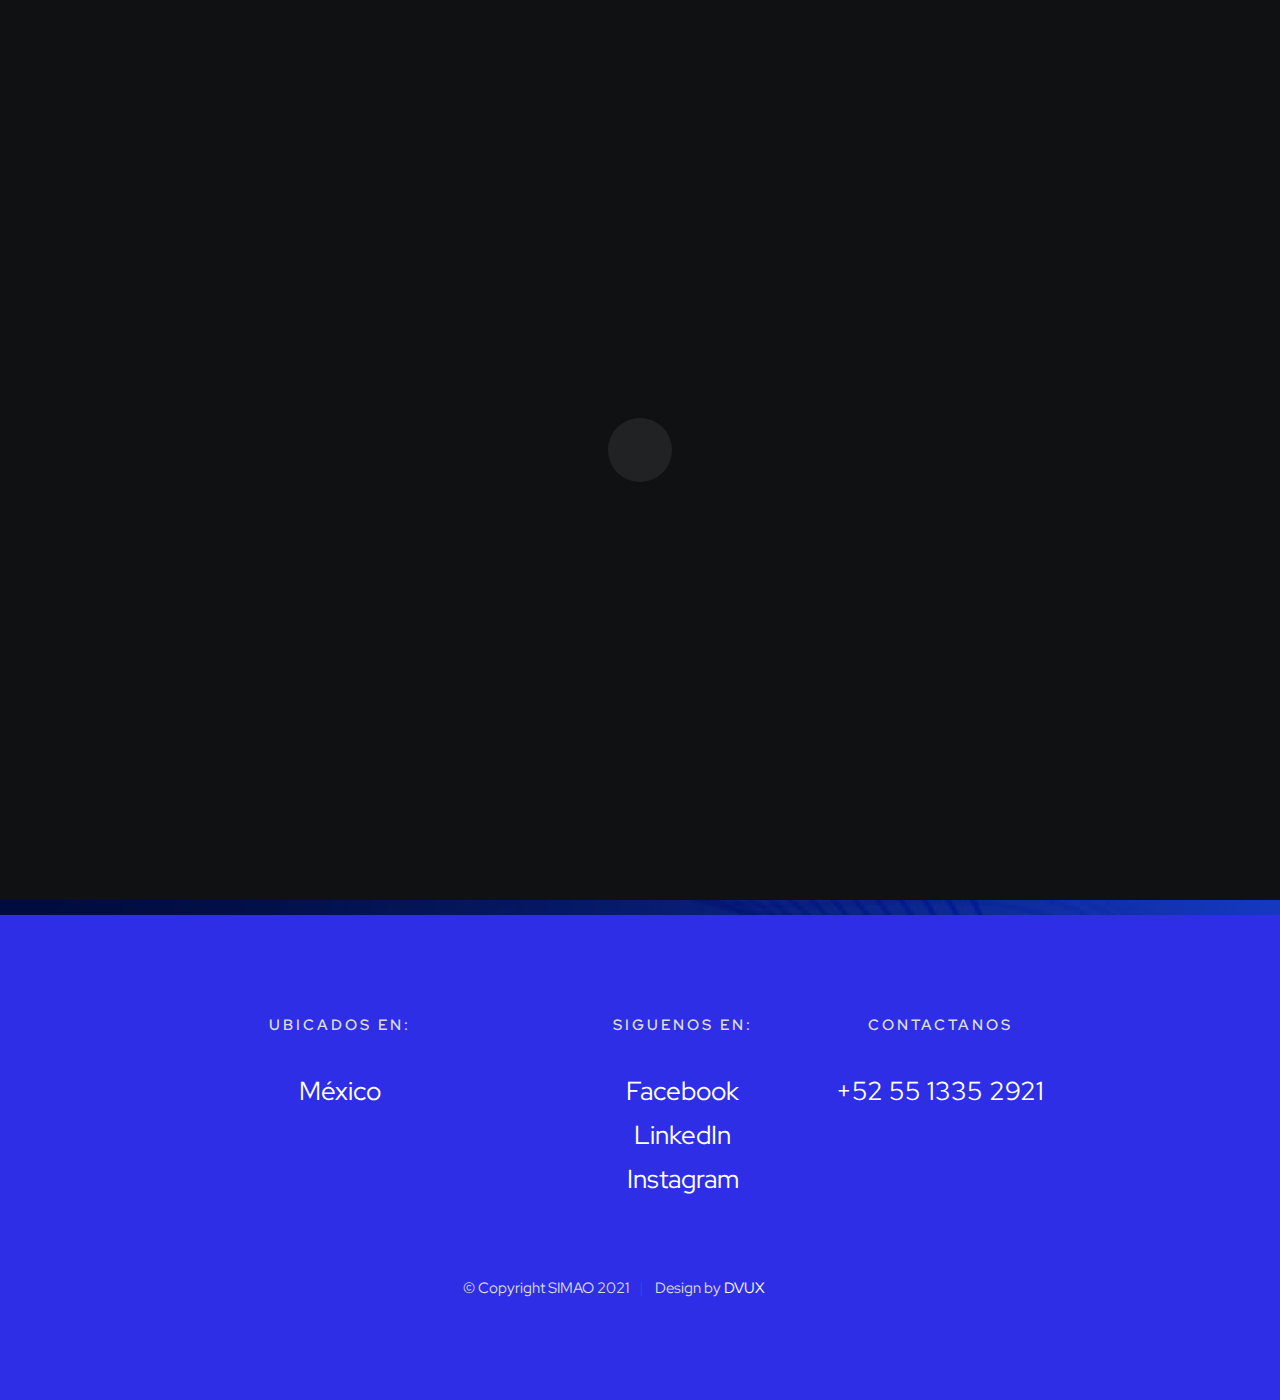
==== demo.html @ f256d7d5 "demo" ====
<!DOCTYPE html>
<html lang="en" class="no-js">
<head>
    <!--- basic page needs ================================================== -->
    <meta charset="utf-8">
    <meta name="viewport" content="width=device-width, initial-scale=1">
    <title>SIMAO</title>
    <script>
        document.documentElement.classList.remove('no-js');
        document.documentElement.classList.add('js');
    </script>

    <!-- CSS ================================================== -->
    <link rel="stylesheet" href="css/vendor.css">
    <link rel="stylesheet" href="css/styles.css">
    <link rel="stylesheet" href="css/demo.css">
    <link rel="stylesheet" href="https://cdn.jsdelivr.net/npm/bootstrap-icons@1.11.3/font/bootstrap-icons.min.css">

    <!-- favicons ================================================== -->
    <link rel="apple-touch-icon" sizes="180x180" href="./images/simaoimages/favicon-32x32.png.png">
    <link rel="icon" type="image/png" sizes="32x32" href="./images/simaoimages/favicon-32x32.png.png">
    <link rel="icon" type="image/png" sizes="16x16" href="./images/simaoimages/favicon-16x16.png.png">
</head>

<body id="top">
    <!-- preloader ================================================== -->
    <div id="preloader">
        <div id="loader"></div>
    </div>

    <!-- page wrap ================================================== -->
    <div class="s-pagewrap">
        <!-- # site header ================================================== -->
        <header class="s-header">

            <div class="s-header__block">
                <div class="s-header__logo">
                    <a class="logo" href="index.html">
                        <img src="images/simaoimages/logo.png" alt="Homepage">
                    </a>
                </div>

                <a class="s-header__menu-toggle" href="#0"><span>Menu</span></a>
            </div> <!-- end s-header__block -->

            <div class="row s-header__nav-wrap">
                <nav class="s-header__nav">
                    <ul>
                        <li><a href="index.html" >Inicio</a></li>
                        <li><a href="/productos.html" >Productos</a></li>
                        <li><a href="sector.html">Sectores</a></li>
                    </ul>
                </nav>

                <ul class="s-header__social">
                    <li>
                        <a href="demo.html" class="btn fifth">Agendar Demo</a>
                    </li>
                </ul>
            </div> <!-- end s-header__nav-wrap -->

        </header>

        <!-- # Form Demo ================================================== -->
        <section class="demosimao">
            <div class="container mp-top2">
                <div class="card ">
                    <section class="demosimao">
                        <form action="/submit" method="post">
                            <h2>Agenda tu cita</h2>
                    
                            <label for="nombre">Nombre:</label>
                            <input type="text" id="nombre" name="nombre" required>

                            <label for="nombre">Apellido:</label>
                            <input type="text" id="Apellido" name="apellido" required>
                    
                            <label for="email">Correo Electrónico:</label>
                            <input type="email" id="email" name="email" required>
                    
                            <label for="telefono">Número de Contacto:</label>
                            <input type="tel" id="telefono" name="telefono" required>
                        </form>
                        <div class="cont">
                            <button type="submit" class="btn fifth1">Enviar</button>
                                                  </div>
                    </section>
                </div>
            
                <div class="other-section">
                    <h2>Agenda tu demo</h2>
                    <button class="btn fifth1" onclick="enviarWhatsapp()">Agendar Demo</button>  
                    <p>Conecta con nosotros.</p>
                    <img class="img-form" src="./images/simaoimages/AppSimao.jpg" alt="" srcset="">
                    
            </div>
        </section>

        <section id="contact" class="s-footer target-section">

            <footer class="s-footer">
        
                <div class="row s-footer__top">
                    <div class="column lg-5 md-8 stack-on-700 s-footer__block contact-address">
                        <h4 class="h6">Ubicados en:</h4>
        
                        <p>
                          México
                        </p>
                    </div>
        
                    <div class="column lg-3 md-4 stack-on-700 s-footer__block contact-social">
                        <h4 class="h6">Siguenos en:</h4>
        
                        <ul class="contact-list">
                            <li><a href="https://www.facebook.com/simao.mantenimiento">Facebook</a></li>
                            <li><a href="https://www.linkedin.com/company/100428855">LinkedIn</a></li>
                            <li><a href="https://www.instagram.com/simao.mantenimientos/">Instagram</a></li>
                        </ul>
                    </div>
        
                    <div class="column lg-3 md-12 s-footer__block contact-number">
                        <h4 class="h6">Contactanos</h4>
        
                        <ul class="contact-list">
                            <li><a href="tel:52 55 1335 2921">+52 55 1335 2921</a></li>
                        </ul>
                    </div>
                </div> <!-- end s-footer__top -->
        
                <div class="row s-footer__bottom">
                    <div class="column ss-copyright">
                        <span>© Copyright SIMAO 2021</span>
                        <span>Design by <a href="https://www.dvux.lat/">DVUX</a></span>
                    </div>
        
                </div> <!-- end s-footer__top -->
        
            </footer>
        
            </section> <!-- end s-contact -->

        <!-- ... (Contenido actual de la página) ... -->

    </div> <!-- end -s-pagewrap -->

     <!-- Java Script
     ================================================== -->
     <script src="js/plugins.js"></script>
     <script src="js/main.js"></script>
     <script>
        function enviarFormulario() {
            // Lógica para enviar el formulario (puedes adaptar según tus necesidades)
            alert('Formulario enviado');
        }

        function enviarWhatsapp() {
            // Número de teléfono de destino (puedes cambiarlo según tus necesidades)
            var numeroTelefono = '+51 950722829';

            // Construye la URL de la API de WhatsApp con el número y un mensaje opcional
            var url = 'https://api.whatsapp.com/send?phone=' + encodeURIComponent(numeroTelefono) + '&text=' + encodeURIComponent('Hola, estoy interesado en agendar una demo.');

            // Redirige a la URL de la API de WhatsApp
            window.location.href = url;
        }
    </script>

</body>
</html>
---- css/vendor.css ----
/* ===================================================================
 * Tyndale Third-party Stylesheets
 * Template Ver. 1.0.0
 * 06-17-2021
 * -------------------------------------------------------------------
 *
 * TOC:
 * # PrismJS
 * # Swiper 
 * # PhotoSwipe Main CSS
 * # PhotoSwipe Skin
 * # Basiclightbox
 *
 * ------------------------------------------------------------------- */

/* ===================================================================
 * # PrismJS 1.20.0
 *   https://prismjs.com/download.html#themes=prism-tomorrow&languages=markup+css+clike+javascript+markup-templating+php
 *   
 *   prism.js tomorrow night eighties for JavaScript, CoffeeScript, CSS and HTML
 *   Based on https://github.com/chriskempson/tomorrow-theme
 *   @author Rose Pritchard
 * ------------------------------------------------------------------- */
code[class*="language-"],
pre[class*="language-"] {
    color: #ccc;
    background: none;
    font-family: var(--font-mono);
    font-size: calc(var(--text-size) * 0.9444);
    text-align: left;
    white-space: pre;
    word-spacing: normal;
    word-break: normal;
    word-wrap: normal;
    line-height: var(--vspace-1);
    -moz-tab-size: 4;
    -o-tab-size: 4;
    tab-size: 4;
    -webkit-hyphens: none;
    -moz-hyphens: none;
    -ms-hyphens: none;
    hyphens: none;
}

/* Code blocks */
pre[class*="language-"] {
    padding: var(--vspace-0_5) 0 var(--vspace-1);
    margin: 0;
    overflow: auto;
}

:not(pre)>code[class*="language-"],
pre[class*="language-"] {
    background: #2d2d2d;
}

/* Inline code */
:not(pre)>code[class*="language-"] {
    padding: .1em;
    white-space: normal;
}

.token.comment,
.token.block-comment,
.token.prolog,
.token.doctype,
.token.cdata {
    color: #999;
}

.token.punctuation {
    color: #ccc;
}

.token.tag,
.token.attr-name,
.token.namespace,
.token.deleted {
    color: #e2777a;
}

.token.function-name {
    color: #6196cc;
}

.token.boolean,
.token.number,
.token.function {
    color: #f08d49;
}

.token.property,
.token.class-name,
.token.constant,
.token.symbol {
    color: #f8c555;
}

.token.selector,
.token.important,
.token.atrule,
.token.keyword,
.token.builtin {
    color: #cc99cd;
}

.token.string,
.token.char,
.token.attr-value,
.token.regex,
.token.variable {
    color: #7ec699;
}

.token.operator,
.token.entity,
.token.url {
    color: #67cdcc;
}

.token.important,
.token.bold {
    font-weight: bold;
}

.token.italic {
    font-style: italic;
}

.token.entity {
    cursor: help;
}

.token.inserted {
    color: green;
}


/* ===================================================================
 * # Swiper 6.4.5
 *   Most modern mobile touch slider and framework with hardware accelerated transitions
 *   https://swiperjs.com
 *
 *   Copyright 2014-2020 Vladimir Kharlampidi
 *
 *   Released under the MIT License
 *
 *   Released on: December 18, 2020
 * ------------------------------------------------------------------- */
@font-face {
    font-family: "swiper-icons";
    src: url("data:application/font-woff;charset=utf-8;base64, [base64]//wADZ2x5ZgAAAywAAADMAAAD2MHtryVoZWFkAAABbAAAADAAAAA2E2+eoWhoZWEAAAGcAAAAHwAAACQC9gDzaG10eAAAAigAAAAZAAAArgJkABFsb2NhAAAC0AAAAFoAAABaFQAUGG1heHAAAAG8AAAAHwAAACAAcABAbmFtZQAAA/gAAAE5AAACXvFdBwlwb3N0AAAFNAAAAGIAAACE5s74hXjaY2BkYGAAYpf5Hu/j+W2+MnAzMYDAzaX6QjD6/4//Bxj5GA8AuRwMYGkAPywL13jaY2BkYGA88P8Agx4j+/8fQDYfA1AEBWgDAIB2BOoAeNpjYGRgYNBh4GdgYgABEMnIABJzYNADCQAACWgAsQB42mNgYfzCOIGBlYGB0YcxjYGBwR1Kf2WQZGhhYGBiYGVmgAFGBiQQkOaawtDAoMBQxXjg/wEGPcYDDA4wNUA2CCgwsAAAO4EL6gAAeNpj2M0gyAACqxgGNWBkZ2D4/wMA+xkDdgAAAHjaY2BgYGaAYBkGRgYQiAHyGMF8FgYHIM3DwMHABGQrMOgyWDLEM1T9/w8UBfEMgLzE////P/5//f/V/xv+r4eaAAeMbAxwIUYmIMHEgKYAYjUcsDAwsLKxc3BycfPw8jEQA/[base64]/uznmfPFBNODM2K7MTQ45YEAZqGP81AmGGcF3iPqOop0r1SPTaTbVkfUe4HXj97wYE+yNwWYxwWu4v1ugWHgo3S1XdZEVqWM7ET0cfnLGxWfkgR42o2PvWrDMBSFj/IHLaF0zKjRgdiVMwScNRAoWUoH78Y2icB/yIY09An6AH2Bdu/UB+yxopYshQiEvnvu0dURgDt8QeC8PDw7Fpji3fEA4z/PEJ6YOB5hKh4dj3EvXhxPqH/SKUY3rJ7srZ4FZnh1PMAtPhwP6fl2PMJMPDgeQ4rY8YT6Gzao0eAEA409DuggmTnFnOcSCiEiLMgxCiTI6Cq5DZUd3Qmp10vO0LaLTd2cjN4fOumlc7lUYbSQcZFkutRG7g6JKZKy0RmdLY680CDnEJ+UMkpFFe1RN7nxdVpXrC4aTtnaurOnYercZg2YVmLN/d/gczfEimrE/fs/bOuq29Zmn8tloORaXgZgGa78yO9/cnXm2BpaGvq25Dv9S4E9+5SIc9PqupJKhYFSSl47+Qcr1mYNAAAAeNptw0cKwkAAAMDZJA8Q7OUJvkLsPfZ6zFVERPy8qHh2YER+3i/BP83vIBLLySsoKimrqKqpa2hp6+jq6RsYGhmbmJqZSy0sraxtbO3sHRydnEMU4uR6yx7JJXveP7WrDycAAAAAAAH//wACeNpjYGRgYOABYhkgZgJCZgZNBkYGLQZtIJsFLMYAAAw3ALgAeNolizEKgDAQBCchRbC2sFER0YD6qVQiBCv/H9ezGI6Z5XBAw8CBK/m5iQQVauVbXLnOrMZv2oLdKFa8Pjuru2hJzGabmOSLzNMzvutpB3N42mNgZGBg4GKQYzBhYMxJLMlj4GBgAYow/P/PAJJhLM6sSoWKfWCAAwDAjgbRAAB42mNgYGBkAIIbCZo5IPrmUn0hGA0AO8EFTQAA") format("woff");
    font-weight: 400;
    font-style: normal;
}

:root {
    --swiper-theme-color: #007aff;
}

.swiper-container {
    margin-left: auto;
    margin-right: auto;
    position: center;
    overflow: hidden;
    list-style: none;
    padding: 0;
    /* Fix of Webkit flickering */
    z-index: 1;
}

.swiper-container1 {
    margin-left: auto;
    margin-right: auto;
    position: center;
    list-style: none;
    padding: 0;
    /* Fix of Webkit flickering */
    z-index: 1;
}

.swiper-container-vertical>.swiper-wrapper {
    flex-direction: column;
}

.swiper-wrapper {
    position: relative;
    width: 100%;
    height: 100%;
    z-index: 1;
    display: flex;
    transition-property: transform;
    box-sizing: content-box;
}

.swiper-container-android .swiper-slide,
.swiper-wrapper {
    transform: translate3d(0px, 0, 0);
}

.swiper-container-multirow>.swiper-wrapper {
    flex-wrap: wrap;
}

.swiper-container-multirow-column>.swiper-wrapper {
    flex-wrap: wrap;
    flex-direction: column;
}

.swiper-container-free-mode>.swiper-wrapper {
    transition-timing-function: ease-out;
    margin: 0 auto;
}

.swiper-slide {
    flex-shrink: 0;
    width: 100%;
    height: 100%;
    position: relative;
    transition-property: transform;
}

.swiper-slide-invisible-blank {
    visibility: hidden;
}

/* Auto Height */
.swiper-container-autoheight,
.swiper-container-autoheight .swiper-slide {
    height: auto;
}

.swiper-container-autoheight .swiper-wrapper {
    align-items: flex-start;
    transition-property: transform, height;
}

/* 3D Effects */
.swiper-container-3d {
    perspective: 1200px;
}

.swiper-container-3d .swiper-wrapper,
.swiper-container-3d .swiper-slide,
.swiper-container-3d .swiper-slide-shadow-left,
.swiper-container-3d .swiper-slide-shadow-right,
.swiper-container-3d .swiper-slide-shadow-top,
.swiper-container-3d .swiper-slide-shadow-bottom,
.swiper-container-3d .swiper-cube-shadow {
    transform-style: preserve-3d;
}

.swiper-container-3d .swiper-slide-shadow-left,
.swiper-container-3d .swiper-slide-shadow-right,
.swiper-container-3d .swiper-slide-shadow-top,
.swiper-container-3d .swiper-slide-shadow-bottom {
    position: absolute;
    left: 0;
    top: 0;
    width: 100%;
    height: 100%;
    pointer-events: none;
    z-index: 10;
}

.swiper-container-3d .swiper-slide-shadow-left {
    background-image: linear-gradient(to left, rgba(0, 0, 0, 0.5), rgba(0, 0, 0, 0));
}

.swiper-container-3d .swiper-slide-shadow-right {
    background-image: linear-gradient(to right, rgba(0, 0, 0, 0.5), rgba(0, 0, 0, 0));
}

.swiper-container-3d .swiper-slide-shadow-top {
    background-image: linear-gradient(to top, rgba(0, 0, 0, 0.5), rgba(0, 0, 0, 0));
}

.swiper-container-3d .swiper-slide-shadow-bottom {
    background-image: linear-gradient(to bottom, rgba(0, 0, 0, 0.5), rgba(0, 0, 0, 0));
}

/* CSS Mode */
.swiper-container-css-mode>.swiper-wrapper {
    overflow: auto;
    scrollbar-width: none;
    /* For Firefox */
    -ms-overflow-style: none;
    /* For Internet Explorer and Edge */
}

.swiper-container-css-mode>.swiper-wrapper::-webkit-scrollbar {
    display: none;
}

.swiper-container-css-mode>.swiper-wrapper>.swiper-slide {
    scroll-snap-align: start start;
}

.swiper-container-horizontal.swiper-container-css-mode>.swiper-wrapper {
    scroll-snap-type: x mandatory;
}

.swiper-container-vertical.swiper-container-css-mode>.swiper-wrapper {
    scroll-snap-type: y mandatory;
}

:root {
    --swiper-navigation-size: 44px;
    /*
    --swiper-navigation-color : var(--swiper-theme-color);
    */
}

.swiper-button-prev,
.swiper-button-next {
    position: absolute;
    top: 50%;
    width: calc(var(--swiper-navigation-size) / 44 * 27);
    height: var(--swiper-navigation-size);
    margin-top: calc(-1 * var(--swiper-navigation-size) / 2);
    z-index: 10;
    cursor: pointer;
    display: flex;
    align-items: center;
    justify-content: center;
    color: var(--swiper-navigation-color, var(--swiper-theme-color));
}

.swiper-button-prev.swiper-button-disabled,
.swiper-button-next.swiper-button-disabled {
    opacity: 0.35;
    cursor: auto;
    pointer-events: none;
}

.swiper-button-prev:after,
.swiper-button-next:after {
    font-family: swiper-icons;
    font-size: var(--swiper-navigation-size);
    text-transform: none !important;
    letter-spacing: 0;
    text-transform: none;
    font-variant: initial;
    line-height: 1;
}

.swiper-button-prev,
.swiper-container-rtl .swiper-button-next {
    left: 10px;
    right: auto;
}

.swiper-button-prev:after,
.swiper-container-rtl .swiper-button-next:after {
    content: "prev";
}

.swiper-button-next,
.swiper-container-rtl .swiper-button-prev {
    right: 10px;
    left: auto;
}

.swiper-button-next:after,
.swiper-container-rtl .swiper-button-prev:after {
    content: "next";
}

.swiper-button-prev.swiper-button-white,
.swiper-button-next.swiper-button-white {
    --swiper-navigation-color: #ffffff;
}

.swiper-button-prev.swiper-button-black,
.swiper-button-next.swiper-button-black {
    --swiper-navigation-color: #000000;
}

.swiper-button-lock {
    display: none;
}

:root {
    /*
    --swiper-pagination-color: var(--swiper-theme-color);
    */
}

.swiper-pagination {
    position: absolute;
    text-align: center;
    transition: 300ms opacity;
    transform: translate3d(0, 0, 0);
    z-index: 10;
}

.swiper-pagination.swiper-pagination-hidden {
    opacity: 0;
}

/* Common Styles */
.swiper-pagination-fraction,
.swiper-pagination-custom,
.swiper-container-horizontal>.swiper-pagination-bullets {
    bottom: 10px;
    left: 0;
    width: 100%;
}

/* Bullets */
.swiper-pagination-bullets-dynamic {
    overflow: hidden;
    font-size: 0;
}

.swiper-pagination-bullets-dynamic .swiper-pagination-bullet {
    transform: scale(0.33);
    position: relative;
}

.swiper-pagination-bullets-dynamic .swiper-pagination-bullet-active {
    transform: scale(1);
}

.swiper-pagination-bullets-dynamic .swiper-pagination-bullet-active-main {
    transform: scale(1);
}

.swiper-pagination-bullets-dynamic .swiper-pagination-bullet-active-prev {
    transform: scale(0.66);
}

.swiper-pagination-bullets-dynamic .swiper-pagination-bullet-active-prev-prev {
    transform: scale(0.33);
}

.swiper-pagination-bullets-dynamic .swiper-pagination-bullet-active-next {
    transform: scale(0.66);
}

.swiper-pagination-bullets-dynamic .swiper-pagination-bullet-active-next-next {
    transform: scale(0.33);
}

.swiper-pagination-bullet {
    width: 8px;
    height: 8px;
    display: inline-block;
    border-radius: 100%;
    background: #000;
    opacity: 0.2;
}

button.swiper-pagination-bullet {
    border: none;
    margin: 0;
    padding: 0;
    box-shadow: none;
    -webkit-appearance: none;
    -moz-appearance: none;
    appearance: none;
}

.swiper-pagination-clickable .swiper-pagination-bullet {
    cursor: pointer;
}

.swiper-pagination-bullet-active {
    opacity: 1;
    background: var(--swiper-pagination-color, var(--swiper-theme-color));
}

.swiper-container-vertical>.swiper-pagination-bullets {
    right: 10px;
    top: 50%;
    transform: translate3d(0px, -50%, 0);
}

.swiper-container-vertical>.swiper-pagination-bullets .swiper-pagination-bullet {
    margin: 6px 0;
    display: block;
}

.swiper-container-vertical>.swiper-pagination-bullets.swiper-pagination-bullets-dynamic {
    top: 50%;
    transform: translateY(-50%);
    width: 8px;
}

.swiper-container-vertical>.swiper-pagination-bullets.swiper-pagination-bullets-dynamic .swiper-pagination-bullet {
    display: inline-block;
    transition: 200ms transform, 200ms top;
}

.swiper-container-horizontal>.swiper-pagination-bullets .swiper-pagination-bullet {
    margin: 0 4px;
}

.swiper-container-horizontal>.swiper-pagination-bullets.swiper-pagination-bullets-dynamic {
    left: 50%;
    transform: translateX(-50%);
    white-space: nowrap;
}

.swiper-container-horizontal>.swiper-pagination-bullets.swiper-pagination-bullets-dynamic .swiper-pagination-bullet {
    transition: 200ms transform, 200ms left;
}

.swiper-container-horizontal.swiper-container-rtl>.swiper-pagination-bullets-dynamic .swiper-pagination-bullet {
    transition: 200ms transform, 200ms right;
}

/* Progress */
.swiper-pagination-progressbar {
    background: rgba(0, 0, 0, 0.25);
    position: absolute;
}

.swiper-pagination-progressbar .swiper-pagination-progressbar-fill {
    background: var(--swiper-pagination-color, var(--swiper-theme-color));
    position: absolute;
    left: 0;
    top: 0;
    width: 100%;
    height: 100%;
    transform: scale(0);
    transform-origin: left top;
}

.swiper-container-rtl .swiper-pagination-progressbar .swiper-pagination-progressbar-fill {
    transform-origin: right top;
}

.swiper-container-horizontal>.swiper-pagination-progressbar,
.swiper-container-vertical>.swiper-pagination-progressbar.swiper-pagination-progressbar-opposite {
    width: 100%;
    height: 4px;
    left: 0;
    top: 0;
}

.swiper-container-vertical>.swiper-pagination-progressbar,
.swiper-container-horizontal>.swiper-pagination-progressbar.swiper-pagination-progressbar-opposite {
    width: 4px;
    height: 100%;
    left: 0;
    top: 0;
}

.swiper-pagination-white {
    --swiper-pagination-color: #ffffff;
}

.swiper-pagination-black {
    --swiper-pagination-color: #000000;
}

.swiper-pagination-lock {
    display: none;
}

/* Scrollbar */
.swiper-scrollbar {
    border-radius: 10px;
    position: relative;
    -ms-touch-action: none;
    background: rgba(0, 0, 0, 0.1);
}

.swiper-container-horizontal>.swiper-scrollbar {
    position: absolute;
    left: 1%;
    bottom: 3px;
    z-index: 50;
    height: 5px;
    width: 98%;
}

.swiper-container-vertical>.swiper-scrollbar {
    position: absolute;
    right: 3px;
    top: 1%;
    z-index: 50;
    width: 5px;
    height: 98%;
}

.swiper-scrollbar-drag {
    height: 100%;
    width: 100%;
    position: relative;
    background: rgba(0, 0, 0, 0.5);
    border-radius: 10px;
    left: 0;
    top: 0;
}

.swiper-scrollbar-cursor-drag {
    cursor: move;
}

.swiper-scrollbar-lock {
    display: none;
}

.swiper-zoom-container {
    width: 100%;
    height: 100%;
    display: flex;
    justify-content: center;
    align-items: center;
    text-align: center;
}

.swiper-zoom-container>img,
.swiper-zoom-container>svg,
.swiper-zoom-container>canvas {
    max-width: 100%;
    max-height: 100%;
    object-fit: contain;
}

.swiper-slide-zoomed {
    cursor: move;
}

/* Preloader */
:root {
    /*
    --swiper-preloader-color: var(--swiper-theme-color);
    */
}

.swiper-lazy-preloader {
    width: 42px;
    height: 42px;
    position: absolute;
    left: 50%;
    top: 50%;
    margin-left: -21px;
    margin-top: -21px;
    z-index: 10;
    transform-origin: 50%;
    animation: swiper-preloader-spin 1s infinite linear;
    box-sizing: border-box;
    border: 4px solid var(--swiper-preloader-color, var(--swiper-theme-color));
    border-radius: 50%;
    border-top-color: transparent;
}

.swiper-lazy-preloader-white {
    --swiper-preloader-color: #fff;
}

.swiper-lazy-preloader-black {
    --swiper-preloader-color: #000;
}

@keyframes swiper-preloader-spin {
    100% {
        transform: rotate(360deg);
    }
}

/* a11y */
.swiper-container .swiper-notification {
    position: absolute;
    left: 0;
    top: 0;
    pointer-events: none;
    opacity: 0;
    z-index: -1000;
}

.swiper-container-fade.swiper-container-free-mode .swiper-slide {
    transition-timing-function: ease-out;
}

.swiper-container-fade .swiper-slide {
    pointer-events: none;
    transition-property: opacity;
}

.swiper-container-fade .swiper-slide .swiper-slide {
    pointer-events: none;
}

.swiper-container-fade .swiper-slide-active,
.swiper-container-fade .swiper-slide-active .swiper-slide-active {
    pointer-events: auto;
}

.swiper-container-cube {
    overflow: visible;
}

.swiper-container-cube .swiper-slide {
    pointer-events: none;
    -webkit-backface-visibility: hidden;
    backface-visibility: hidden;
    z-index: 1;
    visibility: hidden;
    transform-origin: 0 0;
    width: 100%;
    height: 100%;
}

.swiper-container-cube .swiper-slide .swiper-slide {
    pointer-events: none;
}

.swiper-container-cube.swiper-container-rtl .swiper-slide {
    transform-origin: 100% 0;
}

.swiper-container-cube .swiper-slide-active,
.swiper-container-cube .swiper-slide-active .swiper-slide-active {
    pointer-events: auto;
}

.swiper-container-cube .swiper-slide-active,
.swiper-container-cube .swiper-slide-next,
.swiper-container-cube .swiper-slide-prev,
.swiper-container-cube .swiper-slide-next+.swiper-slide {
    pointer-events: auto;
    visibility: visible;
}

.swiper-container-cube .swiper-slide-shadow-top,
.swiper-container-cube .swiper-slide-shadow-bottom,
.swiper-container-cube .swiper-slide-shadow-left,
.swiper-container-cube .swiper-slide-shadow-right {
    z-index: 0;
    -webkit-backface-visibility: hidden;
    backface-visibility: hidden;
}

.swiper-container-cube .swiper-cube-shadow {
    position: absolute;
    left: 0;
    bottom: 0px;
    width: 100%;
    height: 100%;
    background: #000;
    opacity: 0.6;
    -webkit-filter: blur(50px);
    filter: blur(50px);
    z-index: 0;
}

.swiper-container-flip {
    overflow: visible;
}

.swiper-container-flip .swiper-slide {
    pointer-events: none;
    -webkit-backface-visibility: hidden;
    backface-visibility: hidden;
    z-index: 1;
}

.swiper-container-flip .swiper-slide .swiper-slide {
    pointer-events: none;
}

.swiper-container-flip .swiper-slide-active,
.swiper-container-flip .swiper-slide-active .swiper-slide-active {
    pointer-events: auto;
}

.swiper-container-flip .swiper-slide-shadow-top,
.swiper-container-flip .swiper-slide-shadow-bottom,
.swiper-container-flip .swiper-slide-shadow-left,
.swiper-container-flip .swiper-slide-shadow-right {
    z-index: 0;
    -webkit-backface-visibility: hidden;
    backface-visibility: hidden;
}


/* ===================================================================
 * # PhotoSwipe Main CSS by Dmitry Semenov
 *   photoswipe.com | MIT license 
 *
 * ------------------------------------------------------------------- */
/*
    Styles for basic PhotoSwipe functionality (sliding area, open/close transitions)
*/
/* pswp = photoswipe */
.pswp {
    display: none;
    position: absolute;
    width: 100%;
    height: 100%;
    left: 0;
    top: 0;
    overflow: hidden;
    -ms-touch-action: none;
    touch-action: none;
    z-index: 1500;
    -webkit-text-size-adjust: 100%;
    /* create separate layer, to avoid paint on window.onscroll in webkit/blink */
    -webkit-backface-visibility: hidden;
    outline: none;
}

.pswp * {
    -webkit-box-sizing: border-box;
    box-sizing: border-box;
}

.pswp img {
    max-width: none;
}

/* style is added when JS option showHideOpacity is set to true */
.pswp--animate_opacity {
    /* 0.001, because opacity:0 doesn't trigger Paint action, which causes lag at start of transition */
    opacity: 0.001;
    will-change: opacity;
    /* for open/close transition */
    -webkit-transition: opacity 333ms cubic-bezier(0.4, 0, 0.22, 1);
    transition: opacity 333ms cubic-bezier(0.4, 0, 0.22, 1);
}

.pswp--open {
    display: block;
}

.pswp--zoom-allowed .pswp__img {
    /* autoprefixer: off */
    cursor: -webkit-zoom-in;
    cursor: -moz-zoom-in;
    cursor: zoom-in;
}

.pswp--zoomed-in .pswp__img {
    /* autoprefixer: off */
    cursor: -webkit-grab;
    cursor: -moz-grab;
    cursor: grab;
}

.pswp--dragging .pswp__img {
    /* autoprefixer: off */
    cursor: -webkit-grabbing;
    cursor: -moz-grabbing;
    cursor: grabbing;
}

/*
	Background is added as a separate element.
	As animating opacity is much faster than animating rgba() background-color.
*/
.pswp__bg {
    position: absolute;
    left: 0;
    top: 0;
    width: 100%;
    height: 100%;
    background: #000;
    opacity: 0;
    -webkit-transform: translateZ(0);
    transform: translateZ(0);
    -webkit-backface-visibility: hidden;
    will-change: opacity;
}

.pswp__scroll-wrap {
    position: absolute;
    left: 0;
    top: 0;
    width: 100%;
    height: 100%;
    overflow: hidden;
}

.pswp__container,
.pswp__zoom-wrap {
    -ms-touch-action: none;
    touch-action: none;
    position: absolute;
    left: 0;
    right: 0;
    top: 0;
    bottom: 0;
}

/* Prevent selection and tap highlights */
.pswp__container,
.pswp__img {
    -webkit-user-select: none;
    -moz-user-select: none;
    -ms-user-select: none;
    user-select: none;
    -webkit-tap-highlight-color: transparent;
    -webkit-touch-callout: none;
}

.pswp__zoom-wrap {
    position: absolute;
    width: 100%;
    -webkit-transform-origin: left top;
    -ms-transform-origin: left top;
    transform-origin: left top;
    /* for open/close transition */
    -webkit-transition: -webkit-transform 333ms cubic-bezier(0.4, 0, 0.22, 1);
    transition: transform 333ms cubic-bezier(0.4, 0, 0.22, 1);
}

.pswp__bg {
    will-change: opacity;
    /* for open/close transition */
    -webkit-transition: opacity 333ms cubic-bezier(0.4, 0, 0.22, 1);
    transition: opacity 333ms cubic-bezier(0.4, 0, 0.22, 1);
}

.pswp--animated-in .pswp__bg,
.pswp--animated-in .pswp__zoom-wrap {
    -webkit-transition: none;
    transition: none;
}

.pswp__container,
.pswp__zoom-wrap {
    -webkit-backface-visibility: hidden;
}

.pswp__item {
    position: absolute;
    left: 0;
    right: 0;
    top: 0;
    bottom: 0;
    overflow: hidden;
}

.pswp__img {
    position: absolute;
    width: auto;
    height: auto;
    top: 0;
    left: 0;
}

/*
	stretched thumbnail or div placeholder element (see below)
	style is added to avoid flickering in webkit/blink when layers overlap
*/
.pswp__img--placeholder {
    -webkit-backface-visibility: hidden;
}

/*
	div element that matches size of large image
	large image loads on top of it
*/
.pswp__img--placeholder--blank {
    background: #222;
}

.pswp--ie .pswp__img {
    width: 100% !important;
    height: auto !important;
    left: 0;
    top: 0;
}

/*
	Error message appears when image is not loaded
	(JS option errorMsg controls markup)
*/
.pswp__error-msg {
    position: absolute;
    left: 0;
    top: 50%;
    width: 100%;
    text-align: center;
    font-size: 14px;
    line-height: 16px;
    margin-top: -8px;
    color: #CCC;
}

.pswp__error-msg a {
    color: #CCC;
    text-decoration: underline;
}


/* ===================================================================
 * # PhotoSwipe Skin
 *
 *
 * ------------------------------------------------------------------- */
/*
    Contents:

    1. Buttons
    2. Share modal and links
    3. Index indicator ("1 of X" counter)
    4. Caption
    5. Loading indicator
    6. Additional styles (root element, top bar, idle state, hidden state, etc.)
*/
/* -------------------------------------------------------------------
 * ## 1. buttons
 * ------------------------------------------------------------------- */
/* <button> css reset */
.pswp__button {
    width: 44px;
    height: 44px;
    line-height: 1;
    position: relative;
    background: none;
    cursor: pointer;
    overflow: visible;
    -webkit-appearance: none;
    display: block;
    border: 0;
    padding: 0;
    margin: 0;
    float: right;
    opacity: 0.6;
    -webkit-transition: opacity 0.2s;
    transition: opacity 0.2s;
    -webkit-box-shadow: none;
    box-shadow: none;
}

.pswp__button:focus,
.pswp__button:hover {
    opacity: 1;
    background-color: transparent;
}

.pswp__button:active {
    outline: none;
    opacity: 0.9;
}

.pswp__button::-moz-focus-inner {
    padding: 0;
    border: 0;
}

/* 
pswp__ui--over-close class it added when mouse is 
over element that should close gallery 
*/
.pswp__ui--over-close .pswp__button--close {
    opacity: 1;
}

.pswp__button,
.pswp__button--arrow--left:before,
.pswp__button--arrow--right:before {
    background: url(../images/photoswipe/default-skin.png) 0 0 no-repeat;
    background-size: 264px 88px;
    width: 44px;
    height: 44px;
}

@media (-webkit-min-device-pixel-ratio: 1.1),
(-webkit-min-device-pixel-ratio: 1.09375),
(min-resolution: 105dpi),
(min-resolution: 1.1dppx) {

    /* Serve SVG sprite if browser supports SVG and resolution is more than 105dpi */
    .pswp--svg .pswp__button,
    .pswp--svg .pswp__button--arrow--left:before,
    .pswp--svg .pswp__button--arrow--right:before {
        background-image: url(images/photoswipe/default-skin.svg);
    }

    .pswp--svg .pswp__button--arrow--left,
    .pswp--svg .pswp__button--arrow--right {
        background: none;
    }
}

.pswp__button--close {
    background-position: 0 -44px;
}

.pswp__button--share {
    background-position: -44px -44px;
}

.pswp__button--fs {
    display: none;
}

.pswp--supports-fs .pswp__button--fs {
    display: block;
}

.pswp--fs .pswp__button--fs {
    background-position: -44px 0;
}

.pswp__button--zoom {
    display: none;
    background-position: -88px 0;
}

.pswp--zoom-allowed .pswp__button--zoom {
    display: block;
}

.pswp--zoomed-in .pswp__button--zoom {
    background-position: -132px 0;
}

/* no arrows on touch screens */
.pswp--touch .pswp__button--arrow--left,
.pswp--touch .pswp__button--arrow--right {
    visibility: hidden;
}

/*
Arrow buttons hit area
(icon is added to :before pseudo-element)
*/
.pswp__button--arrow--left,
.pswp__button--arrow--right {
    background: none;
    top: 50%;
    margin-top: -22px;
    width: 30px;
    height: 32px;
    position: absolute;
}

.pswp__button--arrow--left {
    left: 12px;
}

.pswp__button--arrow--right {
    right: 12px;
}

.pswp__button--arrow--left:before,
.pswp__button--arrow--right:before {
    content: '';
    top: 0;
    background-color: rgba(0, 0, 0, 0.3);
    height: 30px;
    width: 32px;
    position: absolute;
    border-radius: 3px;
}

.pswp__button--arrow--left:before {
    left: 6px;
    background-position: -138px -44px;
}

.pswp__button--arrow--right:before {
    right: 6px;
    background-position: -94px -44px;
}

/* -------------------------------------------------------------------
 * ## 2. Share modal/popup and links
 * ------------------------------------------------------------------- */
.pswp__counter,
.pswp__share-modal {
    -webkit-user-select: none;
    -moz-user-select: none;
    -ms-user-select: none;
    user-select: none;
}

.pswp__share-modal {
    display: block;
    background: rgba(0, 0, 0, 0.5);
    width: 100%;
    height: 100%;
    top: 0;
    left: 0;
    padding: 10px;
    position: absolute;
    z-index: 1600;
    opacity: 0;
    -webkit-transition: opacity 0.25s ease-out;
    transition: opacity 0.25s ease-out;
    -webkit-backface-visibility: hidden;
    will-change: opacity;
}

.pswp__share-modal--hidden {
    display: none;
}

.pswp__share-tooltip {
    z-index: 1620;
    position: absolute;
    background: #FFF;
    top: 56px;
    border-radius: 3px;
    display: block;
    width: auto;
    right: 44px;
    -webkit-box-shadow: 0 2px 5px rgba(0, 0, 0, 0.25);
    box-shadow: 0 2px 5px rgba(0, 0, 0, 0.25);
    -webkit-transform: translateY(6px);
    -ms-transform: translateY(6px);
    transform: translateY(6px);
    -webkit-transition: -webkit-transform 0.25s;
    transition: transform 0.25s;
    -webkit-backface-visibility: hidden;
    will-change: transform;
}

.pswp__share-tooltip a {
    display: block;
    padding: 9px 15px;
    color: #000;
    text-decoration: none;
    font-size: 13px;
    line-height: 18px;
}

.pswp__share-tooltip a:hover {
    text-decoration: none;
    color: #000;
}

.pswp__share-tooltip a:first-child {
    /* round corners on the first/last list item */
    border-radius: 3px 3px 0 0;
}

.pswp__share-tooltip a:last-child {
    border-radius: 0 0 3px 3px;
}

.pswp__share-modal--fade-in {
    opacity: 1;
}

.pswp__share-modal--fade-in .pswp__share-tooltip {
    -webkit-transform: translateY(0);
    -ms-transform: translateY(0);
    transform: translateY(0);
}

/* increase size of share links on touch devices */
.pswp--touch .pswp__share-tooltip a {
    padding: 16px 12px;
}

a.pswp__share--facebook:before {
    content: '';
    display: block;
    width: 0;
    height: 0;
    position: absolute;
    top: -12px;
    right: 15px;
    border: 6px solid transparent;
    border-bottom-color: #FFF;
    -webkit-pointer-events: none;
    -moz-pointer-events: none;
    pointer-events: none;
}

a.pswp__share--facebook:hover {
    background: #3E5C9A;
    color: #FFF;
}

a.pswp__share--facebook:hover:before {
    border-bottom-color: #3E5C9A;
}

a.pswp__share--twitter:hover {
    background: #55ACEE;
    color: #FFF;
}

a.pswp__share--pinterest:hover {
    background: #CCC;
    color: #CE272D;
}

a.pswp__share--download:hover {
    background: #DDD;
}

/* -------------------------------------------------------------------
 * ## 3. Index indicator ("1 of X" counter)
 * ------------------------------------------------------------------- */
.pswp__counter {
    position: absolute;
    left: 6px;
    top: 0;
    height: 44px;
    font-size: 13px;
    line-height: 44px;
    color: #FFF;
    opacity: 0.75;
    padding: 0 10px;
}

/* -------------------------------------------------------------------
 * ## 4. Caption
 * ------------------------------------------------------------------- */
.pswp__caption {
    position: absolute;
    left: 0;
    bottom: 0;
    width: 100%;
    min-height: 45px;
}

.pswp__caption h4 {
    font-size: 1.6rem;
    line-height: 1.5;
    margin: 0 0 .6rem;
    color: white;
}

.pswp__caption small {
    font-size: 12px;
    color: rgba(255, 255, 255, 0.5);
}

.pswp__caption__center {
    text-align: center;
    max-width: 900px;
    margin: 0 auto;
    font-size: 14px;
    padding: 10px;
    line-height: 20px;
    color: rgba(255, 255, 255, 0.5);
}

.pswp__caption--empty {
    display: none;
}

/* Fake caption element, used to calculate height of next/prev image */
.pswp__caption--fake {
    visibility: hidden;
}

/* -------------------------------------------------------------------
 * ## 5. Loading indicator (preloader)
 * You can play with it here - http://codepen.io/dimsemenov/pen/yyBWoR
 * ------------------------------------------------------------------- */
.pswp__preloader {
    width: 44px;
    height: 44px;
    position: absolute;
    top: 0;
    left: 50%;
    margin-left: -22px;
    opacity: 0;
    -webkit-transition: opacity 0.25s ease-out;
    transition: opacity 0.25s ease-out;
    will-change: opacity;
    direction: ltr;
}

.pswp__preloader__icn {
    width: 20px;
    height: 20px;
    margin: 12px;
}

.pswp__preloader--active {
    opacity: 1;
}

.pswp__preloader--active .pswp__preloader__icn {
    /* We use .gif in browsers that don't support CSS animation */
    background: url(..images/photoswipe/preloader.gif) 0 0 no-repeat;
}

.pswp--css_animation .pswp__preloader--active {
    opacity: 1;
}

.pswp--css_animation .pswp__preloader--active .pswp__preloader__icn {
    -webkit-animation: clockwise 500ms linear infinite;
    animation: clockwise 500ms linear infinite;
}

.pswp--css_animation .pswp__preloader--active .pswp__preloader__donut {
    -webkit-animation: donut-rotate 1000ms cubic-bezier(0.4, 0, 0.22, 1) infinite;
    animation: donut-rotate 1000ms cubic-bezier(0.4, 0, 0.22, 1) infinite;
}

.pswp--css_animation .pswp__preloader__icn {
    background: none;
    opacity: 0.75;
    width: 14px;
    height: 14px;
    position: absolute;
    left: 15px;
    top: 15px;
    margin: 0;
}

.pswp--css_animation .pswp__preloader__cut {
    /* 
			The idea of animating inner circle is based on Polymer ("material") loading indicator 
			 by Keanu Lee https://blog.keanulee.com/2014/10/20/the-tale-of-three-spinners.html
		*/
    position: relative;
    width: 7px;
    height: 14px;
    overflow: hidden;
}

.pswp--css_animation .pswp__preloader__donut {
    -webkit-box-sizing: border-box;
    box-sizing: border-box;
    width: 14px;
    height: 14px;
    border: 2px solid #FFF;
    border-radius: 50%;
    border-left-color: transparent;
    border-bottom-color: transparent;
    position: absolute;
    top: 0;
    left: 0;
    background: none;
    margin: 0;
}

@media screen and (max-width: 1024px) {
    .pswp__preloader {
        position: relative;
        left: auto;
        top: auto;
        margin: 0;
        float: right;
    }
}

@-webkit-keyframes clockwise {
    0% {
        -webkit-transform: rotate(0deg);
        transform: rotate(0deg);
    }

    100% {
        -webkit-transform: rotate(360deg);
        transform: rotate(360deg);
    }
}

@keyframes clockwise {
    0% {
        -webkit-transform: rotate(0deg);
        transform: rotate(0deg);
    }

    100% {
        -webkit-transform: rotate(360deg);
        transform: rotate(360deg);
    }
}

@-webkit-keyframes donut-rotate {
    0% {
        -webkit-transform: rotate(0);
        transform: rotate(0);
    }

    50% {
        -webkit-transform: rotate(-140deg);
        transform: rotate(-140deg);
    }

    100% {
        -webkit-transform: rotate(0);
        transform: rotate(0);
    }
}

@keyframes donut-rotate {
    0% {
        -webkit-transform: rotate(0);
        transform: rotate(0);
    }

    50% {
        -webkit-transform: rotate(-140deg);
        transform: rotate(-140deg);
    }

    100% {
        -webkit-transform: rotate(0);
        transform: rotate(0);
    }
}

/* -------------------------------------------------------------------
 * ## 6. additional styles
 * ------------------------------------------------------------------- */
/* root element of UI */
.pswp {
    font-family: var(--font-1);
}

.pswp__ui {
    -webkit-font-smoothing: auto;
    visibility: visible;
    opacity: 1;
    z-index: 1550;
}

/* top black bar with buttons and "1 of X" indicator */
.pswp__top-bar {
    position: absolute;
    left: 0;
    top: 0;
    height: 44px;
    width: 100%;
    padding: 0 6px;
}

.pswp__caption,
.pswp__top-bar,
.pswp--has_mouse .pswp__button--arrow--left,
.pswp--has_mouse .pswp__button--arrow--right {
    -webkit-backface-visibility: hidden;
    will-change: opacity;
    -webkit-transition: opacity 333ms cubic-bezier(0.4, 0, 0.22, 1);
    transition: opacity 333ms cubic-bezier(0.4, 0, 0.22, 1);
}

/* pswp--has_mouse class is added only when two subsequent mousemove events occur */
.pswp--has_mouse .pswp__button--arrow--left,
.pswp--has_mouse .pswp__button--arrow--right {
    visibility: visible;
}

.pswp__top-bar,
.pswp__caption {
    background-color: rgba(0, 0, 0, 0.5);
}

/* pswp__ui--fit class is added when main image "fits" between top bar and bottom bar (caption) */
.pswp__ui--fit .pswp__top-bar,
.pswp__ui--fit .pswp__caption {
    background-color: rgba(0, 0, 0, 0.3);
}

/* pswp__ui--idle class is added when mouse isn't moving for several seconds (JS option timeToIdle) */
.pswp__ui--idle .pswp__top-bar {
    opacity: 0;
}

.pswp__ui--idle .pswp__button--arrow--left,
.pswp__ui--idle .pswp__button--arrow--right {
    opacity: 0;
}

/*
	pswp__ui--hidden class is added when controls are hidden
	e.g. when user taps to toggle visibility of controls
*/
.pswp__ui--hidden .pswp__top-bar,
.pswp__ui--hidden .pswp__caption,
.pswp__ui--hidden .pswp__button--arrow--left,
.pswp__ui--hidden .pswp__button--arrow--right {
    /* Force paint & create composition layer for controls. */
    opacity: 0.001;
}

/* pswp__ui--one-slide class is added when there is just one item in gallery */
.pswp__ui--one-slide .pswp__button--arrow--left,
.pswp__ui--one-slide .pswp__button--arrow--right,
.pswp__ui--one-slide .pswp__counter {
    display: none;
}

.pswp__element--disabled {
    display: none !important;
}

.pswp--minimal--dark .pswp__top-bar {
    background: none;
}

/* ===================================================================
 * # Basiclightbox
 *
 *
 * ------------------------------------------------------------------- */
.basicLightbox {
    position: fixed;
    display: flex;
    justify-content: center;
    align-items: center;
    top: 0;
    left: 0;
    width: 100%;
    height: 100vh;
    background: var(--color-body);
    opacity: 0.01;
    transition: opacity 0.4s ease;
    z-index: 1000;
    will-change: opacity;
}

.basicLightbox::after {
    content: "";
    position: absolute;
    top: 1.6rem;
    right: 1.8rem;
    width: 2em;
    height: 2em;
    background: url(../images/icons/icon-close-2.svg);
    background-position: center;
    background-size: 1.6rem 1.6rem;
    background-repeat: no-repeat;
    cursor: pointer;
}

.basicLightbox--visible {
    opacity: 1;
}

.basicLightbox__placeholder {
    max-width: 100%;
    transform: scale(0.9);
    transition: all 0.4s ease;
    z-index: 1;
    will-change: transform;
    opacity: 0;
}

.basicLightbox__placeholder>iframe:first-child:last-child,
.basicLightbox__placeholder>img:first-child:last-child,
.basicLightbox__placeholder>video:first-child:last-child {
    display: block;
    position: absolute;
    top: 0;
    right: 0;
    bottom: 0;
    left: 0;
    margin: auto;
    max-width: 95%;
    max-height: 95%;
}

.basicLightbox__placeholder>iframe:first-child:last-child,
.basicLightbox__placeholder>video:first-child:last-child {
    pointer-events: auto;
}

.basicLightbox__placeholder>img:first-child:last-child,
.basicLightbox__placeholder>video:first-child:last-child {
    width: auto;
    height: auto;
}

.basicLightbox--iframe .basicLightbox__placeholder,
.basicLightbox--img .basicLightbox__placeholder,
.basicLightbox--video .basicLightbox__placeholder {
    width: 100%;
    height: 100%;
    pointer-events: none;
}

.basicLightbox--visible .basicLightbox__placeholder {
    transform: scale(1);
    opacity: 1;
}
---- css/styles.css ----
/* =================================================================== 
 * Tyndale Main Stylesheet
 * Template Ver. 1.0.0
 * 06-17-2021
 * ------------------------------------------------------------------
 *
 * TOC:
 * # SETTINGS
 *      ## fonts 
 *      ## colors
 *      ## spacing and typescale
 *      ## grid variables
 * # NORMALIZE
 * # BASE SETUP
 * # GRID 
 *      ## large screen devices 
 *      ## medium screen devices 
 *      ## tablet devices 
 *      ## mobile devices 
 *      ## small screen devices 
 *      ## additional column stackpoints 
 * # UTILITY CLASSES
 * # TYPOGRAPHY
 *      ## base type styles
 *      ## additional typography & helper classes
 *      ## lists
 *      ## spacing
 * # PRELOADER
 * # FORM
 *      ## style placeholder text
 *      ## change autocomplete styles in Chrome
 * # BUTTONS
 * # TABLE
 * # COMPONENTS
 *      ## pagination
 *      ## alert box
 *      ## skillbars
 *      ## stats tabs
 * # PROJECT-WIDE SHARED STYLES
 *      ## media classes
 *      ## swiper overrides
 *      ## section header
 *      ## theme-specific typography classes
 * # PAGE WRAP
 * # SITE HEADER
 *      ## logo
 *      ## main navigation
 *      ## header social
 *      ## mobile menu toggle
 * # INTRO
 *      ## intro content
 *      ## intro scroll down
 *      ## intro about
 *      ## intro stats
 * # SERVICES
 *      ## services list
 * # WORKS
 *      ## portfolio list
 *      ## clients
 *      ## video block
 *      ## testimonials
 * # CONTACT
 * # FOOTER
 *      ## contact list
 *      ## copyright
 *      ## go top
 *
 * ------------------------------------------------------------------ */


/* ===================================================================
 * # SETTINGS
 *
 *
 * ------------------------------------------------------------------- */

/* ------------------------------------------------------------------- 
 * ## fonts 
 * ------------------------------------------------------------------- */
@import url("https://fonts.googleapis.com/css2?family=Red+Hat+Display:ital,wght@0,300;0,400;0,500;0,600;0,700;0,800;0,900;1,300;1,400;1,500;1,600;1,700;1,800;1,900&display=swap");

:root {

    --font-1: 'Red Hat Display';
    --font-2: 'Red Hat Display';

    /* monospace
    */
    --font-mono: Consolas, 'Red Hat Display';
}

/* ------------------------------------------------------------------- 
 * ## colors
 * ------------------------------------------------------------------- */
:root {

    /* color-1(#24A89B)
     * color-2(#eddea4)
     */
    --color-1: hsla(174, 65%, 40%, 1);
    --color-2: hsla(48, 67%, 79%, 1);

    /* theme color variations
     */
    --color-1-lighter: hsla(174, 65%, 60%, 1);
    --color-1-light: hsla(174, 65%, 50%, 1);
    --color-1-dark: hsla(174, 65%, 35%, 1);
    --color-1-darker: hsla(174, 65%, 20%, 1);
    --color-2-lighter: hsla(48, 67%, 99%, 1);
    --color-2-light: hsla(48, 67%, 89%, 1);
    --color-2-dark: hsla(48, 67%, 69%, 1);
    --color-2-darker: hsla(48, 67%, 59%, 1);

    /* feedback colors
     * color-error(#ffd1d2), color-success(#c8e675), 
     * color-info(#d7ecfb), color-notice(#fff099)
     */
    --color-error: hsla(359, 100%, 91%, 1);
    --color-success: hsla(76, 69%, 68%, 1);
    --color-info: hsla(205, 82%, 91%, 1);
    --color-notice: hsla(51, 100%, 80%, 1);
    --color-error-content: hsla(359, 50%, 50%, 1);
    --color-success-content: hsla(76, 29%, 28%, 1);
    --color-info-content: hsla(205, 32%, 31%, 1);
    --color-notice-content: hsla(51, 30%, 30%, 1);

    /* shades 
     * generated using 
     * Tint & Shade Generator 
     * (https                      ://maketintsandshades.com/)
     */
    --color-black: #000000;
    --color-gray-19: #020202;
    --color-gray-18: #040404;
    --color-gray-17: #060607;
    --color-gray-16: #080809;
    --color-gray-15: #0a0b0b;
    --color-gray-14: #0c0d0d;
    --color-gray-13: #0e0f0f;
    --color-gray-12: #101112;
    --color-gray-11: #121314;
    --color-gray-10: #141516;
    --color-gray-9: #2c2c2d;
    --color-gray-8: #434445;
    --color-gray-7: #5b5b5c;
    --color-gray-6: #dddddd;
    --color-gray-5: #8a8a8b;
    --color-gray-4: #a1a1a2;
    --color-gray-3: #b9b9b9;
    --color-gray-2: #d0d0d0;
    --color-gray-1: #e8e8e8;
    --color-white: #ffffff;

    /* text
     */
    --color-text: var(--color-gray-5);
    --color-text-dark: var(--color-white);
    --color-text-light: var(--color-gray-6);
    --color-placeholder: var(--color-gray-6);

    /* buttons
     */
    --color-btn: var(--color-gray-9);
    --color-btn-text: var(--color-white);
    --color-btn-hover: var(--color-white);
    --color-btn-hover-text: var(--color-black);
    --color-btn-primary: var(--color-1);
    --color-btn-primary-text: var(--color-white);
    --color-btn-primary-hover: var(--color-1-dark);
    --color-btn-primary-hover-text: var(--color-white);
    --color-btn-stroke: var(--color-white);
    --color-btn-stroke-text: var(--color-white);
    --color-btn-stroke-hover: var(--color-white);
    --color-btn-stroke-hover-text: var(--color-black);

    /* preloader
     */
    --color-preloader-bg: var(--color-gray-12);
    --color-loader: white;
    --color-loader-light: rgba(255, 255, 255, 0.1);

    /* others
     */
    --color-body: var(--color-gray-12);
    --color-border: rgba(255, 255, 255, .05);
    --border-radius: 3px;
}

/* ------------------------------------------------------------------- 
 * ## spacing and typescale
 * ------------------------------------------------------------------- */
:root {

    /* spacing
     * base font size: 18px 
     * vertical space unit : 32px
     */
    --base-size: 62.5%;
    --multiplier: 1;
    --base-font-size: calc(1.8rem * var(--multiplier));
    --space: calc(3.2rem * var(--multiplier));

    /* vertical spacing 
     */
    --vspace-0_125: calc(0.125 * var(--space));
    --vspace-0_25: calc(0.25 * var(--space));
    --vspace-0_375: calc(0.375 * var(--space));
    --vspace-0_5: calc(0.5 * var(--space));
    --vspace-0_625: calc(0.625 * var(--space));
    --vspace-0_75: calc(0.75 * var(--space));
    --vspace-0_875: calc(0.875 * var(--space));
    --vspace-1: calc(var(--space));
    --vspace-1_25: calc(1.25 * var(--space));
    --vspace-1_5: calc(1.5 * var(--space));
    --vspace-1_75: calc(1.75 * var(--space));
    --vspace-2: calc(2 * var(--space));
    --vspace-2_5: calc(2.5 * var(--space));
    --vspace-3: calc(3 * var(--space));
    --vspace-3_5: calc(3.5 * var(--space));
    --vspace-4: calc(4 * var(--space));
    --vspace-4_5: calc(4.5 * var(--space));
    --vspace-5: calc(5 * var(--space));

    /* type scale
     * ratio 1         :2 | base: 18px
     * -------------------------------------------------------
     *
     * --text-display-3 = (77.40px)
     * --text-display-2 = (64.50px)
     * --text-display-1 = (53.75px)
     * --text-xxxl      = (44.79px)
     * --text-xxl       = (37.32px)
     * --text-xl        = (31.10px)
     * --text-lg        = (25.92px)
     * --text-md        = (21.60px)
     * --text-size      = (18.00px) BASE
     * --text-sm        = (15.00px)
     * --text-xs        = (12.50px)
     *
     * ---------------------------------------------------------
     */
    --text-scale-ratio: 1.2;
    --text-size: var(--base-font-size);
    --text-xs: calc((var(--text-size) / var(--text-scale-ratio)) / var(--text-scale-ratio));
    --text-sm: calc(var(--text-xs) * var(--text-scale-ratio));
    --text-md: calc(var(--text-sm) * var(--text-scale-ratio) * var(--text-scale-ratio));
    --text-lg: calc(var(--text-md) * var(--text-scale-ratio));
    --text-xl: calc(var(--text-lg) * var(--text-scale-ratio));
    --text-xxl: calc(var(--text-xl) * var(--text-scale-ratio));
    --text-xxxl: calc(var(--text-xxl) * var(--text-scale-ratio));
    --text-display-1: calc(var(--text-xxxl) * var(--text-scale-ratio));
    --text-display-2: calc(var(--text-display-1) * var(--text-scale-ratio));
    --text-display-3: calc(var(--text-display-2) * var(--text-scale-ratio));

    /* default button height
     */
    --vspace-btn: var(--vspace-2);
}

/* on mobile devices below 600px, change the value of '--multiplier' 
 * to adjust the values of base font size and vertical space unit.
 */
@media screen and (max-width: 600px) {
    :root {
        --multiplier: .875;
    }
}

/* ------------------------------------------------------------------- 
 * ## grid variables
 * ------------------------------------------------------------------- */
:root {

    /* widths for rows and containers
     */
    --width-full: 100%;
    --width-max: 1200px;
    --width-wide: 1400px;
    --width-wider: 1600px;
    --width-widest: 1800px;
    --width-narrow: 1000px;
    --width-narrower: 800px;
    --width-grid-max: var(--width-max);

    /* gutter
     */
    --gutter: 2rem;
}

/* on medium screen devices
 */
@media screen and (max-width: 1200px) {
    :root {
        --gutter: 1.8rem;
    }
}

/* on mobile devices
 */
@media screen and (max-width: 600px) {
    :root {
        --gutter: 1rem;
    }
}


/* ====================================================================
 * # NORMALIZE
 *
 *
 * --------------------------------------------------------------------
 * normalize.css v8.0.1 | MIT License |
 * github.com/necolas/normalize.css
 * -------------------------------------------------------------------- */
html {
    line-height: 1.15;
    -webkit-text-size-adjust: 100%;
}

body {
    margin: 0;
}

main {
    display: block;
}

h1 {
    font-size: 2em;
    margin: 0.67em 0;
}

hr {
    box-sizing: content-box;
    height: 0;
    overflow: visible;
}

pre {
    font-family: monospace, monospace;
    font-size: 1em;
}

a {
    background-color: transparent;
}

abbr[title] {
    border-bottom: none;
    text-decoration: underline;
    text-decoration: underline dotted;
}

b,
strong {
    font-weight: bolder;
}

code,
kbd,
samp {
    font-family: 'Red Hat Display', sans-serif;
    font-size: 1em;
}

small {
    font-size: 80%;
}

sub,
sup {
    font-size: 75%;
    line-height: 0;
    position: relative;
    vertical-align: baseline;
}

sub {
    bottom: -0.25em;
}

sup {
    top: -0.5em;
}

img {
    border-style: none;
}

button,
input,
optgroup,
select,
textarea {
    font-family: 'Red Hat Display';
    font-size: 100%;
    line-height: 1.15;
    margin: 0;
}

button,
input {
    overflow: visible;
}

button,
select {
    text-transform: none;
}

button,
[type="button"],
[type="reset"],
[type="submit"] {
    --webkit-appearance: button;
}

button::-moz-focus-inner,
[type="button"]::-moz-focus-inner,
[type="reset"]::-moz-focus-inner,
[type="submit"]::-moz-focus-inner {
    border-style: none;
    padding: 0;
}

button:-moz-focusring,
[type="button"]:-moz-focusring,
[type="reset"]:-moz-focusring,
[type="submit"]:-moz-focusring {
    outline: 1px dotted ButtonText;
}

fieldset {
    padding: 0.35em 0.75em 0.625em;
}

legend {
    box-sizing: border-box;
    color: inherit;
    display: table;
    max-width: 100%;
    padding: 0;
    white-space: normal;
}

progress {
    vertical-align: baseline;
}

textarea {
    overflow: auto;
}

[type="checkbox"],
[type="radio"] {
    box-sizing: border-box;
    padding: 0;
}

[type="number"]::-webkit-inner-spin-button,
[type="number"]::-webkit-outer-spin-button {
    height: auto;
}

[type="search"] {
    --webkit-appearance: textfield;
    outline-offset: -2px;
}

[type="search"]::-webkit-search-decoration {
    -webkit-appearance: none;
}

::-webkit-file-upload-button {
    -webkit-appearance: button;
    font: inherit;
}

details {
    display: block;
}

summary {
    display: list-item;
}

template {
    display: none;
}

[hidden] {
    display: none;
}


/* ===================================================================
 * # BASE SETUP
 *
 *
 * ------------------------------------------------------------------- */
html {
    font-size: var(--base-size);
    box-sizing: border-box;
}

*,
*::before,
*::after {
    box-sizing: inherit;
}

html,
body {
    height: 90%;
}

p {
    font-size: inherit;
    text-rendering: optimizeLegibility;
}

a {
    text-decoration: none;
}

svg,
img,
video {
    max-width: 100%;
    height: auto;
}

pre {
    overflow: auto;
}

div,
dl,
dt,
dd,
ul,
ol,
li,
h1,
h2,
h3,
h4,
h5,
h6,
pre,
form,
p,
blockquote,
th,
td {
    margin: 0;
    padding: 0;
}

input[type="email"],
input[type="number"],
input[type="search"],
input[type="text"],
input[type="tel"],
input[type="url"],
input[type="password"],
textarea {
    -webkit-appearance: none;
    -moz-appearance: none;
    appearance: none;
}


/* ===================================================================
 * # GRID v4.0.0
 *
 *
 *   -----------------------------------------------------------------
 * - Grid breakpoints are based on MAXIMUM WIDTH media queries, 
 *   meaning they apply to that one breakpoint and ALL THOSE BELOW IT.
 * - Grid columns without a specified width will automatically layout 
 *   as equal width columns.
 *
 * - BLOCK GRID columns(columns inside BLOCK GRID containers) are 
 *   equally-sized columns define at parent/row level. 
 *   A BLOCK GRID container's class attribute value begins with "block-".
 *
 * ------------------------------------------------------------------- */

/* row 
 */
.row {
    width: 95%;
    max-width: var(--width-grid-max);
    margin: 0 auto;
    display: flex;
    flex-flow: row wrap;
    text-align: center;
}

.row .row {
    width: auto;
    max-width: none;
    margin-left: calc(var(--gutter) * -1);
    margin-right: calc(var(--gutter) * -1);
}

/* column
 */
.column {
    display: block;
    flex: 1 1 0%;
    padding: 0 var(--gutter);
}

.collapse>.column,
.column.collapse {
    padding: 0;
}

/* row utility classes
 */
.row.row-wrap {
    flex-wrap: wrap;
}

.row.row-nowrap {
    flex-wrap: nowrap;
}

.row.row-y-top {
    align-items: flex-start;
}

.row.row-y-bottom {
    align-items: flex-end;
}

.row.row-y-center {
    align-items: center;
}

.row.row-stretch {
    align-items: stretch;
}

.row.row-baseline {
    align-items: baseline;
}

.row.row-x-left {
    justify-content: flex-start;
}

.row.row-x-right {
    justify-content: flex-end;
}

.row.row-x-center {
    justify-content: center;
}

/* --------------------------------------------------------------------
 * ## large screen devices 
 * -------------------------------------------------------------------- */
.lg-1 {
    flex: none;
    width: 8.33333%;
}

.lg-2 {
    flex: none;
    width: 16.66667%;
}

.lg-3 {
    flex: none;
    width: 25%;
}

.lg-4 {
    flex: none;
    width: 33.33333%;
}

.lg-5 {
    flex: none;
    width: 41.66667%;
}

.lg-6 {
    flex: none;
    width: 50%;
}

.lg-7 {
    flex: none;
    width: 58.33333%;
}

.lg-8 {
    flex: none;
    width: 66.66667%;
}

.lg-9 {
    flex: none;
    width: 75%;
}

.lg-10 {
    flex: none;
    width: 83.33333%;
}

.lg-11 {
    flex: none;
    width: 91.66667%;
}

.lg-12 {
    flex: none;
    width: 100%;
}

.block-lg-one-eight>.column {
    flex: none;
    width: 12.5%;
}

.block-lg-one-sixth>.column {
    flex: none;
    width: 16.66667%;
}

.block-lg-one-fifth>.column {
    flex: none;
    width: 20%;
}

.block-lg-one-fourth>.column {
    flex: none;
    width: 25%;
}

.block-lg-one-third>.column {
    flex: none;
    width: 33.33333%;
}

.block-lg-one-half>.column {
    flex: none;
    width: 50%;
}

.block-lg-whole>.column {
    flex: none;
    width: 100%;
}

/* --------------------------------------------------------------------
 * ## medium screen devices 
 * -------------------------------------------------------------------- */
@media screen and (max-width: 1200px) {
    .md-1 {
        flex: none;
        width: 8.33333%;
    }

    .md-2 {
        flex: none;
        width: 16.66667%;
    }

    .md-3 {
        flex: none;
        width: 25%;
    }

    .md-4 {
        flex: none;
        width: 33.33333%;
    }

    .md-5 {
        flex: none;
        width: 41.66667%;
    }

    .md-6 {
        flex: none;
        width: 50%;
    }

    .md-7 {
        flex: none;
        width: 58.33333%;
    }

    .md-8 {
        flex: none;
        width: 66.66667%;
    }

    .md-9 {
        flex: none;
        width: 75%;
    }

    .md-10 {
        flex: none;
        width: 83.33333%;
    }

    .md-11 {
        flex: none;
        width: 91.66667%;
    }

    .md-12 {
        flex: none;
        width: 100%;
    }

    .block-md-one-eight>.column {
        flex: none;
        width: 12.5%;
    }

    .block-md-one-sixth>.column {
        flex: none;
        width: 16.66667%;
    }

    .block-md-one-fifth>.column {
        flex: none;
        width: 20%;
    }

    .block-md-one-fourth>.column {
        flex: none;
        width: 25%;
    }

    .block-md-one-third>.column {
        flex: none;
        width: 33.33333%;
    }

    .block-md-one-half>.column {
        flex: none;
        width: 50%;
    }

    .block-md-whole>.column {
        flex: none;
        width: 100%;
    }

    .hide-on-md {
        display: none;
    }
}

/* --------------------------------------------------------------------
 * ## tablet devices 
 * -------------------------------------------------------------------- */
@media screen and (max-width: 800px) {
    .tab-1 {
        flex: none;
        width: 8.33333%;
    }

    .tab-2 {
        flex: none;
        width: 16.66667%;
    }

    .tab-3 {
        flex: none;
        width: 25%;
    }

    .tab-4 {
        flex: none;
        width: 33.33333%;
    }

    .tab-5 {
        flex: none;
        width: 41.66667%;
    }

    .tab-6 {
        flex: none;
        width: 50%;
    }

    .tab-7 {
        flex: none;
        width: 58.33333%;
    }

    .tab-8 {
        flex: none;
        width: 66.66667%;
    }

    .tab-9 {
        flex: none;
        width: 75%;
    }

    .tab-10 {
        flex: none;
        width: 83.33333%;
    }

    .tab-11 {
        flex: none;
        width: 91.66667%;
    }

    .tab-12 {
        flex: none;
        width: 100%;
    }

    .block-tab-one-eight>.column {
        flex: none;
        width: 12.5%;
    }

    .block-tab-one-sixth>.column {
        flex: none;
        width: 16.66667%;
    }

    .block-tab-one-fifth>.column {
        flex: none;
        width: 20%;
    }

    .block-tab-one-fourth>.column {
        flex: none;
        width: 25%;
    }

    .block-tab-one-third>.column {
        flex: none;
        width: 33.33333%;
    }

    .block-tab-one-half>.column {
        flex: none;
        width: 50%;
    }

    .block-tab-whole>.column {
        flex: none;
        width: 100%;
    }

    .hide-on-tab {
        display: none;
    }
}

/* --------------------------------------------------------------------
 * ## mobile devices 
 * -------------------------------------------------------------------- */
@media screen and (max-width: 600px) {
    .row {
        width: 100%;
        padding-left: 6vw;
        padding-right: 6vw;
    }

    .row .row {
        padding-left: 0;
        padding-right: 0;
    }

    .mob-1 {
        flex: none;
        width: 8.33333%;
    }

    .mob-2 {
        flex: none;
        width: 16.66667%;
    }

    .mob-3 {
        flex: none;
        width: 25%;
    }

    .mob-4 {
        flex: none;
        width: 33.33333%;
    }

    .mob-5 {
        flex: none;
        width: 41.66667%;
    }

    .mob-6 {
        flex: none;
        width: 50%;
    }

    .mob-7 {
        flex: none;
        width: 58.33333%;
    }

    .mob-8 {
        flex: none;
        width: 66.66667%;
    }

    .mob-9 {
        flex: none;
        width: 75%;
    }

    .mob-10 {
        flex: none;
        width: 83.33333%;
    }

    .mob-11 {
        flex: none;
        width: 91.66667%;
    }

    .mob-12 {
        flex: none;
        width: 100%;
    }

    .block-mob-one-eight>.column {
        flex: none;
        width: 12.5%;
    }

    .block-mob-one-sixth>.column {
        flex: none;
        width: 16.66667%;
    }

    .block-mob-one-fifth>.column {
        flex: none;
        width: 20%;
    }

    .block-mob-one-fourth>.column {
        flex: none;
        width: 25%;
    }

    .block-mob-one-third>.column {
        flex: none;
        width: 33.33333%;
    }

    .block-mob-one-half>.column {
        flex: none;
        width: 50%;
    }

    .block-mob-whole>.column {
        flex: none;
        width: 100%;
    }

    .hide-on-mob {
        display: none;
    }
}

/* --------------------------------------------------------------------
 * ## small screen devices 
 * --------------------------------------------------------------------*/

/* stack columns on small screen devices
 */
@media screen and (max-width: 400px) {
    .row .row {
        margin-left: 0;
        margin-right: 0;
    }

    .block-stack>.column,
    .column {
        flex: none;
        width: 100%;
        margin-left: 0;
        margin-right: 0;
        padding: 0;
    }

    .hide-on-sm {
        display: none;
    }
}

/* --------------------------------------------------------------------
 * ## additional column stackpoints 
 * -------------------------------------------------------------------- */
@media screen and (max-width: 1000px) {

    .stack-on-1000,
    .block-stack-on-1000>.column {
        flex: none;
        width: 100%;
        margin-left: 0;
        margin-right: 0;
    }
}

@media screen and (max-width: 700px) {

    .stack-on-700,
    .block-stack-on-700>.column {
        flex: none;
        width: 100%;
        margin-left: 0;
        margin-right: 0;
    }
}

@media screen and (max-width: 550px) {

    .stack-on-550,
    .block-stack-on-550>.column {
        flex: none;
        width: 100%;
        margin-left: 0;
        margin-right: 0;
    }
}


/* ===================================================================
 * # UTILITY CLASSES
 *
 *
 * ------------------------------------------------------------------- */

/* flex item alignment classes
 */
.u-flexitem-center {
    margin: auto;
    align-self: center;
}

.u-flexitem-left {
    margin-right: auto;
    align-self: center;
}

.u-flexitem-right {
    margin-left: auto;
    align-self: center;
}

.u-flexitem-x-center {
    margin-right: auto;
    margin-left: auto;
}

.u-flexitem-x-left {
    margin-right: auto;
}

.u-flexitem-x-right {
    margin-left: auto;
}

.u-flexitem-y-center {
    align-self: center;
}

.u-flexitem-y-top {
    align-self: flex-start;
}

.u-flexitem-y-bottom {
    align-self: flex-end;
}

/* misc helper classes
 */
.u-clearfix:after {
    content: "";
    display: table;
    clear: both;
}

.u-hidden {
    display: none;
}

.u-invisible {
    visibility: hidden;
}

.u-antialiased {
    -webkit-font-smoothing: antialiased;
    -moz-osx-font-smoothing: grayscale;
}

.u-overflow-hidden {
    overflow: hidden;
}

.u-remove-top {
    margin-top: 0;
}

.u-remove-bottom {
    margin-bottom: 0;
}

.u-add-half-bottom {
    margin-bottom: var(--vspace-0_5);
}

.u-add-bottom {
    margin-bottom: var(--vspace-1);
}

.u-no-border {
    border: none;
}

.u-fullwidth {
    width: 100%;
}

.u-pull-left {
    float: left;
}

.u-pull-right {
    float: right;
}


/* ===================================================================
 * # TYPOGRAPHY 
 *
 *
 * ------------------------------------------------------------------- 
 * type scale - ratio 1:2 | base: 18px
 * -------------------------------------------------------------------
 *
 * --text-display-3 = (77.40px)
 * --text-display-2 = (64.50px)
 * --text-display-1 = (53.75px)
 * --text-xxxl      = (44.79px)
 * --text-xxl       = (37.32px)
 * --text-xl        = (31.10px)
 * --text-lg        = (25.92px)
 * --text-md        = (21.60px)
 * --text-size      = (18.00px) BASE
 * --text-sm        = (15.00px)
 * --text-xs        = (12.50px)
 *
 * -------------------------------------------------------------------- */

/* --------------------------------------------------------------------
 * ## base type styles
 * -------------------------------------------------------------------- */
body {
    font-family: var(--font-1);
    font-size: var(--base-font-size);
    font-weight: 400;
    line-height: var(--vspace-1);
    color: #fff;
    background-image: url('../images/simaoimages/fondo.png');
    background-repeat: no-repeat;
}

/* links
 */
a {
    color: var(--color-1);
    transition: all 0.3s ease-in-out;
}

a:focus,
a:hover,
a:active {
    color: var(--color-2);
}

a:hover,
a:active {
    outline: 0;
}

/* headings
 */
h1,
h2,
h3,
h4,
h5,
h6,
.h1,
.h2,
.h3,
.h4,
.h5,
.h6 {
    font-family: var(--font-2);
    font-weight: 600;
    color: var(--color-text-dark);
    font-variant-ligatures: common-ligatures;
    text-rendering: optimizeLegibility;
}

h1,
.h1 {
    margin-top: var(--vspace-2_5);
    margin-bottom: var(--vspace-0_75);
}

h2,
.h2,
h3,
.h3,
h4,
.h4 {
    margin-top: var(--vspace-2);
    margin-bottom: var(--vspace-0_5);
}

h5,
.h5,
h6,
.h6 {
    margin-top: var(--vspace-1_5);
    margin-bottom: var(--vspace-0_5);
}

h1,
.h1 {
    font-size: var(--text-display-1);
    line-height: var(--vspace-2);
    letter-spacing: -.01em;
}

@media screen and (max-width: 500px) {

    h1,
    .h1 {
        font-size: var(--text-xxxl);
        line-height: calc(1.625 * var(--space));
    }
}

h2,
.h2 {
    font-size: var(--text-xxl);
    line-height: var(--vspace-1_5);
}

h3,
.h3 {
    font-size: var(--text-xl);
    line-height: var(--vspace-1_25);
}

h4,
.h4 {
    font-size: var(--text-lg);
    line-height: var(--vspace-1);
}

h5,
.h5 {
    font-size: var(--text-md);
    line-height: var(--vspace-0_875);
}

h6,
.h6 {
    font-family: var(--font-1);
    font-size: var(--text-sm);
    line-height: var(--vspace-0_75);
    text-transform: uppercase;
    letter-spacing: .3rem;
}

/* emphasis, italic,
 * strong, bold and small text
 */
em,
i,
strong,
b {
    font-size: inherit;
    line-height: inherit;
}

em,
i {
    font-style: italic;
}

strong,
b {
    font-weight: 600;
}

small {
    font-size: 75%;
    font-weight: 400;
    line-height: var(--vspace-0_5);
}

/* blockquotes
 */
blockquote {
    margin: 0 0 var(--vspace-1) 0;
    padding: var(--vspace-1) var(--vspace-1_5);
    border-left: 2px solid var(--color-text-light);
    position: relative;
}

@media screen and (max-width: 400px) {
    blockquote {
        padding: var(--vspace-0_75) var(--vspace-0_75);
    }
}

blockquote p {
    font-family: var(--font-1);
    font-weight: 400;
    font-size: var(--text-lg);
    font-style: normal;
    line-height: var(--vspace-1_25);
    color: var(--color-text-dark);
    padding: 0;
}

blockquote cite {
    display: block;
    font-family: var(--font-1);
    font-weight: 400;
    font-size: var(--text-sm);
    line-height: var(--vspace-0_75);
    font-style: normal;
}

blockquote cite:before {
    content: "\2014 \0020";
}

blockquote cite,
blockquote cite a,
blockquote cite a:visited {
    color: var(--color-text-light);
    border: none;
}

/* figures
 */
figure img,
p img {
    margin: 0;
    vertical-align: bottom;
}

figure {
    display: block;
    margin-left: 0;
    margin-right: 0;
}

figure img+figcaption {
    margin-top: var(--vspace-1);
}

figcaption {
    font-style: italic;
    font-size: var(--text-sm);
    text-align: center;
    margin-bottom: 0;
}

/* preformatted, code
 */
var,
kbd,
samp,
code,
pre {
    font-family: var(--font-mono);
}

pre {
    padding: var(--vspace-0_75) var(--vspace-1) var(--vspace-1);
    background: var(--color-gray-9);
    overflow-x: auto;
}

code {
    font-size: var(--text-sm);
    line-height: 1.6rem;
    margin: 0 .2rem;
    padding: calc(((var(--vspace-1) - 1.6rem) / 2) - .1rem) calc(.8rem - .1rem);
    white-space: nowrap;
    background: var(--color-gray-9);
    border: 1px solid var(--color-gray-8);
    color: var(--color-text-dark);
    border-radius: 3px;
}

pre>code {
    display: block;
    white-space: pre;
    line-height: var(--vspace-1);
    padding: 0;
    margin: 0;
    border: none;
}

/* deleted text, abbreviation,
 * & mark text
 */
del {
    text-decoration: line-through;
}

abbr {
    font-family: var(--font-1);
    font-weight: 600;
    font-variant: small-caps;
    text-transform: lowercase;
    letter-spacing: .1em;
}

abbr[title],
dfn[title] {
    border-bottom: 1px dotted;
    cursor: help;
    text-decoration: none;
}

mark {
    background: var(--color-2);
    color: var(--color-black);
}

/* horizontal rule
 */
hr {
    border: solid var(--color-border);
    border-width: .1rem 0 0;
    clear: both;
    margin: var(--vspace-2) 0 calc(var(--vspace-2) - 1px);
    height: 0;
}

hr.fancy {
    border: none;
    margin: var(--vspace-2) 0;
    height: var(--vspace-1);
    text-align: center;
}

hr.fancy::before {
    content: "*****";
    letter-spacing: .3em;
}

/* --------------------------------------------------------------------
 * ## additional typography & helper classes
 * -------------------------------------------------------------------- */
.lead,
.attention-getter {
    font-family: var(--font-1);
    font-weight: 400;
    font-size: var(--text-md);
    line-height: var(--vspace-1_25);
    color: var(--color-text-light);
}

.pull-quote {
    position: relative;
    padding: 0;
    margin-top: 0;
    text-align: center;
}

.pull-quote blockquote {
    border: none;
    margin: 0 auto;
    max-width: 62rem;
    padding-top: var(--vspace-2_5);
    position: relative;
}

.pull-quote blockquote p {
    font-weight: 400;
    color: var(--color-text-dark);
}

.pull-quote blockquote:before {
    content: "";
    display: block;
    height: var(--vspace-1);
    width: var(--vspace-1);
    background-repeat: no-repeat;
    background: center center;
    background-size: contain;
    background-image: url(../images/icons/icon-quote.svg);
    transform: translate(-50%, 0, 0);
    position: absolute;
    top: var(--vspace-1);
    left: 50%;
}

.drop-cap:first-letter {
    float: left;
    font-family: var(--font-1);
    font-weight: 600;
    font-size: calc(3 * var(--space));
    line-height: 1;
    padding: 0 0.125em 0 0;
    text-transform: uppercase;
    background: transparent;
    color: var(--color-text-dark);
}

.text-center {
    text-align: center;
}

.text-left {
    text-align: left;
}

.text-right {
    text-align: right;
}

/* --------------------------------------------------------------------
 * ## lists
 * -------------------------------------------------------------------- */
ol {
    list-style: decimal;
}

ul {
    list-style: disc;
}

li {
    display: list-item;
}

ol,
ul {
    margin-left: 1.6rem;
}

ul li {
    padding-left: .4rem;
}

ul ul,
ul ol,
ol ol,
ol ul {
    margin: 1.6rem 0 1.6rem 1.6rem;
}

ul.disc li {
    display: list-item;
    list-style: none;
    padding: 0 0 0 .8rem;
    position: relative;
}

ul.disc li::before {
    content: "";
    display: inline-block;
    width: 8px;
    height: 8px;
    border-radius: 50%;
    background: var(--color-1);
    position: absolute;
    left: -.9em;
    top: 11px;
    vertical-align: middle;
}

dt {
    margin: 0;
    color: var(--color-1);
}

dd {
    margin: 0 0 0 2rem;
}

/* definition list line style 
 */
.lining dt,
.lining dd {
    display: inline;
    margin: 0;
}

.lining dt+dt:before,
.lining dd+dt:before {
    content: "\A";
    white-space: pre;
}

.lining dd+dd:before {
    content: ", ";
}

.lining dd+dd:before {
    content: ", ";
}

.lining dd:before {
    content: ": ";
    margin-left: -0.2em;
}

/* definition list dictionary style 
 */
.dictionary-style dt {
    display: inline;
    counter-reset: definitions;
}

.dictionary-style dt+dt:before {
    content: ", ";
    margin-left: -0.2em;
}

.dictionary-style dd {
    display: block;
    counter-increment: definitions;
}

.dictionary-style dd:before {
    content: counter(definitions, decimal) ". ";
}

/* --------------------------------------------------------------------
 * ## spacing
 * -------------------------------------------------------------------- */
fieldset,
button,
.btn {
    margin-bottom: var(--vspace-0_5);
}

input,
textarea,
select,
pre,
blockquote,
figure,
figcaption,
table,
p,
ul,
ol,
dl,
form,
img,
.video-container,
.ss-custom-select {
    margin-bottom: var(--vspace-1);
}


/* ===================================================================
 * # PRELOADER
 * 
 * 
 * -------------------------------------------------------------------
 * - markup:
 *
 * <div id="preloader">
 *    <div id="loader"></div>
 * </div>
 *
 * ------------------------------------------------------------------- */
#preloader {
    position: fixed;
    display: flex;
    flex-flow: row wrap;
    justify-content: center;
    align-items: center;
    background: var(--color-body);
    z-index: 500;
    height: 100vh;
    width: 100%;
    opacity: 1;
}

.no-js #preloader {
    display: none;
}

#loader {
    width: var(--vspace-2);
    height: var(--vspace-2);
    padding: 0;
    background-color: white;
    border-radius: 100%;
    -webkit-animation: sk-scaleout 1.0s infinite ease-in-out;
    animation: sk-scaleout 1.0s infinite ease-in-out;
}

@-webkit-keyframes sk-scaleout {
    0% {
        -webkit-transform: scale(0);
        transform: scale(0);
    }

    100% {
        -webkit-transform: scale(1);
        transform: scale(1);
        opacity: 0;
    }
}

@keyframes sk-scaleout {
    0% {
        transform: scale(0);
    }

    100% {
        transform: scale(1);
        opacity: 0;
    }
}


/* ===================================================================
 * # FORM
 *
 *
 * ------------------------------------------------------------------- */
fieldset {
    border: none;
}

input[type="email"],
input[type="number"],
input[type="search"],
input[type="text"],
input[type="tel"],
input[type="url"],
input[type="password"],
textarea,
select {
    --input-height: var(--vspace-2);
    --input-line-height: var(--vspace-1);
    --input-vpadding: calc((var(--input-height) - var(--input-line-height)) / 2);
    display: block;
    height: var(--input-height);
    padding: var(--input-vpadding) 0 calc(var(--input-vpadding) - 1px);
    border: 0;
    outline: 0;
    color: var(--color-text-light);
    font-family: var(--font-1);
    font-size: calc(var(--text-size) * 0.7778);
    line-height: var(--input-line-height);
    max-width: 100%;
    background: transparent;
    border-bottom: 1px solid var(--color-border);
    transition: all .3s ease-in-out;
}

.ss-custom-select {
    position: relative;
    padding: 0;
}

.ss-custom-select select {
    -webkit-appearance: none;
    -moz-appearance: none;
    appearance: none;
    text-indent: 0.01px;
    text-overflow: '';
    margin: 0;
    vertical-align: middle;
    line-height: var(--vspace-1);
}

.ss-custom-select select option {
    padding-left: 2rem;
    padding-right: 2rem;
    background-color: var(--color-body);
}

.ss-custom-select select::-ms-expand {
    display: none;
}

.ss-custom-select::after {
    border-bottom: 1px solid white;
    border-right: 1px solid white;
    content: '';
    display: block;
    height: 8px;
    width: 8px;
    margin-top: -7px;
    pointer-events: none;
    position: absolute;
    right: 2.4rem;
    top: 50%;
    transition: all 0.15s ease-in-out;
    transform-origin: 66% 66%;
    transform: rotate(45deg);
}

textarea {
    min-height: calc(8 * var(--space));
}

input[type="email"]:focus,
input[type="number"]:focus,
input[type="search"]:focus,
input[type="text"]:focus,
input[type="tel"]:focus,
input[type="url"]:focus,
input[type="password"]:focus,
textarea:focus,
select:focus {
    color: var(--color-text);
    border-bottom: 1px solid var(--color-1);
}

label,
legend {
    font-family: var(--font-1);
    font-weight: 600;
    font-size: var(--text-sm);
    line-height: var(--vspace-0_5);
    margin-bottom: var(--vspace-0_5);
    color: var(--color-text-dark);
    display: block;
}

input[type="checkbox"],
input[type="radio"] {
    display: inline;
}

label>.label-text {
    display: inline-block;
    margin-left: 1rem;
    font-family: var(--font-1);
    line-height: inherit;
}

label>input[type="checkbox"],
label>input[type="radio"] {
    margin: 0;
    position: relative;
    top: 2px;
}

/* ------------------------------------------------------------------- 
 * ## style placeholder text
 * ------------------------------------------------------------------- */
::-webkit-input-placeholder {
    /* WebKit, Blink, Edge */
    color: var(--color-placeholder);
}

:-moz-placeholder {
    /* Mozilla Firefox 4 to 18 */
    color: var(--color-placeholder);
    opacity: 1;
}

::-moz-placeholder {
    /* Mozilla Firefox 19+ */
    color: var(--color-placeholder);
    opacity: 1;
}

:-ms-input-placeholder {
    /* Internet Explorer 10-11 */
    color: var(--color-placeholder);
}

::-ms-input-placeholder {
    /* Microsoft Edge */
    color: var(--color-placeholder);
}

::placeholder {
    /* Most modern browsers support this now. */
    color: var(--color-placeholder);
}

/* ------------------------------------------------------------------- 
 * ## change autocomplete styles in Chrome
 * ------------------------------------------------------------------- */
input:-webkit-autofill,
input:-webkit-autofill:hover,
input:-webkit-autofill:focus,
textarea:-webkit-autofill,
textarea:-webkit-autofill:hover,
textarea:-webkit-autofill:focus,
select:-webkit-autofill,
select:-webkit-autofill:hover,
select:-webkit-autofill:focus {
    -webkit-text-fill-color: var(--color-1);
    transition: background-color 5000s ease-in-out 0s;
}


/* ===================================================================
 * # BUTTONS
 *
 *
 * ------------------------------------------------------------------- */
.btn,
button,
input[type="submit"],
input[type="reset"],
input[type="button"] {
    --btn-height: var(--vspace-btn);
    display: inline-block;
    font-family: var(--font-1);
    font-weight: 600;
    font-size: var(--text-xs);
    text-transform: uppercase;
    letter-spacing: .35em;
    height: var(--btn-height);
    line-height: calc(var(--btn-height) - 2px);
    padding: 0 3.6rem;
    margin: 0 0.4rem var(--vspace-0_5) 0;
    color: var(--color-btn-text);
    text-decoration: none;
    text-align: center;
    white-space: nowrap;
    cursor: pointer;
    transition: all .3s;
    border-radius: var(--border-radius);
    background-color: var(--color-btn);
    border: 1px solid var(--color-btn);
    -webkit-font-smoothing: antialiased;
    -moz-osx-font-smoothing: grayscale;
}

.btn:focus,
button:focus,
input[type="submit"]:focus,
input[type="reset"]:focus,
input[type="button"]:focus,
.btn:hover,
button:hover,
input[type="submit"]:hover,
input[type="reset"]:hover,
input[type="button"]:hover {
    background-color: var(--color-btn-hover);
    border-color: var(--color-btn-hover);
    color: var(--color-btn-hover-text);
    outline: 0;
}

/* button primary
 */
.btn.btn--primary,
button.btn--primary,
input[type="submit"].btn--primary,
input[type="reset"].btn--primary,
input[type="button"].btn--primary {
    background: var(--color-btn-primary);
    border-color: var(--color-btn-primary);
    color: var(--color-btn-primary-text);
}

.btn.btn--primary:focus,
button.btn--primary:focus,
input[type="submit"].btn--primary:focus,
input[type="reset"].btn--primary:focus,
input[type="button"].btn--primary:focus,
.btn.btn--primary:hover,
button.btn--primary:hover,
input[type="submit"].btn--primary:hover,
input[type="reset"].btn--primary:hover,
input[type="button"].btn--primary:hover {
    background: var(--color-btn-primary-hover);
    border-color: var(--color-btn-primary-hover);
    color: var(--color-btn-primary-hover-text);
}

/* button modifiers
 */
.btn.u-fullwidth,
button.u-fullwidth {
    width: 100%;
    margin-right: 0;
}

.btn--small,
button.btn--small {
    --btn-height: calc(var(--vspace-btn) - 1.6rem);
}

.btn--medium,
button.btn--medium {
    --btn-height: calc(var(--vspace-btn) + .8rem);
}

.btn--large,
button.btn--large {
    --btn-height: calc(var(--vspace-btn) + 1.6rem);
}

.btn--stroke,
button.btn--stroke {
    background: transparent !important;
    border: 1px solid var(--color-btn-stroke);
    color: var(--color-btn-stroke-text);
}

.btn--stroke:focus,
button.btn--stroke:focus,
.btn--stroke:hover,
button.btn--stroke:hover {
    background: var(--color-btn-stroke-hover) !important;
    border: 1px solid var(--color-btn-stroke-hover);
    color: var(--color-btn-stroke-hover-text);
}

.btn--pill,
button.btn--pill {
    padding-left: 3.2rem !important;
    padding-right: 3.2rem !important;
    border-radius: 1000px !important;
}


/* ===================================================================
 * # TABLE
 *
 *
 * ------------------------------------------------------------------- */
table {
    border-width: 0;
    width: 100%;
    max-width: 100%;
    font-family: var(--font-1);
    border-collapse: collapse;
}

th,
td {
    padding: var(--vspace-0_5) 3.2rem calc(var(--vspace-0_5) - 1px);
    text-align: left;
    border-bottom: 1px solid var(--color-border);
}

th {
    padding: var(--vspace-0_5) 3.2rem;
    color: var(--color-text-dark);
    font-family: var(--font-1);
    font-weight: 600;
}

th:first-child,
td:first-child {
    padding-left: 0;
}

th:last-child,
td:last-child {
    padding-right: 0;
}

.table-responsive {
    overflow-x: auto;
    -webkit-overflow-scrolling: touch;
}


/* ===================================================================
 * # COMPONENTS
 *
 *
 * ------------------------------------------------------------------- */

/* -------------------------------------------------------------------
 * ## pagination
 * ------------------------------------------------------------------- */
.pgn {
    --pgn-num-height: calc(var(--vspace-1) + .4rem);
    margin: var(--vspace-1) auto;
    text-align: center;
}

.pgn ul {
    display: inline-flex;
    flex-flow: row wrap;
    justify-content: center;
    list-style: none;
    margin-left: 0;
    position: relative;
    padding: 0 6rem;
}

.pgn ul li {
    margin: 0;
    padding: 0;
}

.pgn__num {
    font-family: var(--font-1);
    font-weight: 600;
    font-size: var(--text-size);
    line-height: var(--vspace-1);
    display: block;
    padding: .2rem 1.2rem;
    height: var(--pgn-num-height);
    margin: .2rem .2rem;
    color: var(--color-text-dark);
    border-radius: 4px;
    transition: all, .3s, ease-in-out;
}

.pgn__num:focus,
.pgn__num:hover {
    background: var(--color-gray-9);
    color: var(--color-white);
}

.pgn .current,
.pgn .current:focus,
.pgn .current:hover {
    background-color: var(--color-gray-9);
    color: var(--color-white);
}

.pgn .inactive,
.pgn .inactive:focus,
.pgn .inactive:hover {
    opacity: 0.4;
    cursor: default;
}

.pgn__prev,
.pgn__next {
    display: inline-flex;
    flex-flow: row wrap;
    justify-content: center;
    align-items: center;
    height: var(--pgn-num-height);
    width: 4.8rem;
    line-height: var(--vspace-1);
    border-radius: 4px;
    padding: 0;
    margin: 0;
    opacity: 1;
    font: 0/0 a;
    text-shadow: none;
    color: transparent;
    transition: all, .3s, ease-in-out;
    position: absolute;
    top: 50%;
    transform: translate(0, -50%);
}

.pgn__prev:focus,
.pgn__prev:hover,
.pgn__next:focus,
.pgn__next:hover {
    background-color: var(--color-gray-9);
}

.pgn__prev svg,
.pgn__next svg {
    height: 2.4rem;
    width: 2.4rem;
    transition: all, .3s, ease-in-out;
}

.pgn__prev svg path,
.pgn__next svg path {
    fill: var(--color-text-dark);
}

.pgn__prev:focus svg path,
.pgn__prev:hover svg path,
.pgn__next:focus svg path,
.pgn__next:hover svg path {
    fill: white;
}

.pgn__prev {
    left: 0;
}

.pgn__next {
    right: 0;
}

.pgn__prev.inactive,
.pgn__next.inactive {
    opacity: 0.4;
    cursor: default;
}

.pgn__prev.inactive:focus,
.pgn__prev.inactive:hover,
.pgn__next.inactive:focus,
.pgn__next.inactive:hover {
    background-color: transparent;
}

/* ------------------------------------------------------------------- 
 * responsive:
 * pagination
 * ------------------------------------------------------------------- */
@media screen and (max-width: 600px) {
    .pgn ul {
        padding: 0 5.2rem;
    }
}

/* ------------------------------------------------------------------- 
 * ## alert box 
 * ------------------------------------------------------------------- */
.alert-box {
    padding: var(--vspace-0_75) 4rem var(--vspace-0_75) 3.2rem;
    margin-bottom: var(--vspace-1);
    border-radius: var(--border-radius);
    font-family: var(--font-1);
    font-weight: 500;
    font-size: var(--text-sm);
    line-height: var(--vspace-0_75);
    opacity: 1;
    visibility: visible;
    position: relative;
}

.alert-box__close {
    position: absolute;
    display: block;
    right: 1.6rem;
    top: 1.6rem;
    cursor: pointer;
    width: 12px;
    height: 12px;
}

.alert-box__close::before,
.alert-box__close::after {
    content: '';
    display: inline-block;
    width: 1px;
    height: 12px;
    position: absolute;
    top: 0;
    left: 5px;
}

.alert-box__close::before {
    transform: rotate(45deg);
}

.alert-box__close::after {
    transform: rotate(-45deg);
}

.alert-box--error {
    background-color: var(--color-error);
    color: var(--color-error-content);
}

.alert-box--error .alert-box__close::before,
.alert-box--error .alert-box__close::after {
    background-color: var(--color-error-content);
}

.alert-box--success {
    background-color: var(--color-success);
    color: var(--color-success-content);
}

.alert-box--success .alert-box__close::before,
.alert-box--success .alert-box__close::after {
    background-color: var(--color-success-content);
}

.alert-box--info {
    background-color: var(--color-info);
    color: var(--color-info-content);
}

.alert-box--info .alert-box__close::before,
.alert-box--info .alert-box__close::after {
    background-color: var(--color-info-content);
}

.alert-box--notice {
    background-color: var(--color-notice);
    color: var(--color-notice-content);
}

.alert-box--notice .alert-box__close::before,
.alert-box--notice .alert-box__close::after {
    background-color: var(--color-notice-content);
}

.alert-box.hideit {
    opacity: 0;
    visibility: hidden;
    transition: all .5s;
}

/* ------------------------------------------------------------------- 
 * ## skillbars
 * ------------------------------------------------------------------- */
.skill-bars {
    list-style: none;
    margin: var(--vspace-2) 0 var(--vspace-1);
}

.skill-bars li {
    height: .4rem;
    background: var(--color-gray-9);
    width: 100%;
    margin-bottom: calc(var(--vspace-2) - .4rem);
    padding: 0;
    position: relative;
}

.skill-bars li strong {
    position: absolute;
    left: 0;
    top: calc((var(--vspace-1) * 1.25) * -1);
    font-family: var(--font-1);
    font-weight: 600;
    color: var(--color-text-dark);
    text-transform: uppercase;
    letter-spacing: .2em;
    font-size: var(--text-xs);
    line-height: var(--vspace-0_75);
}

.skill-bars li .progress {
    background: var(--color-1);
    position: relative;
    height: 100%;
}

.skill-bars li .progress span {
    display: block;
    font-family: var(--font-1);
    color: white;
    font-size: 1rem;
    line-height: 1;
    background: var(--color-black);
    padding: var(--vspace-0_25);
    border-radius: 4px;
    position: absolute;
    right: 0;
    top: calc((var(--vspace-1) + .8rem) * -1);
}

.skill-bars li .progress span::after {
    position: absolute;
    left: 50%;
    bottom: -10px;
    margin-left: -5px;
    width: 0;
    height: 0;
    border: 5px solid transparent;
    border-top-color: var(--color-black, var(--color-black));
    content: "";
}

.skill-bars li .percent5 {
    width: 5%;
}

.skill-bars li .percent10 {
    width: 10%;
}

.skill-bars li .percent15 {
    width: 15%;
}

.skill-bars li .percent20 {
    width: 20%;
}

.skill-bars li .percent25 {
    width: 25%;
}

.skill-bars li .percent30 {
    width: 30%;
}

.skill-bars li .percent35 {
    width: 35%;
}

.skill-bars li .percent40 {
    width: 40%;
}

.skill-bars li .percent45 {
    width: 45%;
}

.skill-bars li .percent50 {
    width: 50%;
}

.skill-bars li .percent55 {
    width: 55%;
}

.skill-bars li .percent60 {
    width: 60%;
}

.skill-bars li .percent65 {
    width: 65%;
}

.skill-bars li .percent70 {
    width: 70%;
}

.skill-bars li .percent75 {
    width: 75%;
}

.skill-bars li .percent80 {
    width: 80%;
}

.skill-bars li .percent85 {
    width: 85%;
}

.skill-bars li .percent90 {
    width: 90%;
}

.skill-bars li .percent95 {
    width: 95%;
}

.skill-bars li .percent100 {
    width: 100%;
}

/* --------------------------------------------------------------------
 * ## stats tabs
 * -------------------------------------------------------------------- */
.stats-tabs {
    padding: 0;
    margin: var(--vspace-1) 0;
}

.stats-tabs li {
    display: inline-block;
    margin: 0 1.6rem var(--vspace-0_5) 0;
    padding: 0 1.5rem 0 0;
    border-right: 1px solid var(--color-border);
}

.stats-tabs li:last-child {
    margin: 0;
    padding: 0;
    border: none;
}

.stats-tabs li a {
    display: block;
    font-family: var(--font-1);
    font-size: var(--text-lg);
    font-weight: 600;
    line-height: var(--vspace-1_5);
    border: none;
    color: var(--color-text-dark);
}

.stats-tabs li a:hover {
    color: var(--color-1);
}

.stats-tabs li a em {
    display: block;
    margin: 0;
    font-family: var(--font-1);
    font-size: var(--text-sm);
    line-height: var(--vspace-0_5);
    font-weight: 400;
    font-style: normal;
    color: var(--color-text-light);
}


/* ===================================================================
 * # PROJECT-WIDE SHARED STYLES
 *
 *
 * ------------------------------------------------------------------- */
.wide {
    max-width: var(--width-wide);
}

.wider {
    max-width: var(--width-wider);
}

.narrow {
    max-width: var(--width-narrow);
}

.body-text-sm {
    font-size: calc(var(--text-size) * 0.8889);
    line-height: calc(0.9375 * var(--space));
}

.screen-reader-text {
    clip: rect(1px, 1px, 1px, 1px);
    clip-path: inset(50%);
    height: 1px;
    width: 1px;
    margin: -1px;
    overflow: hidden;
    padding: 0;
    border: 0;
    position: absolute;
    word-wrap: normal !important;
}

[data-animate-el] {
    opacity: 0;
}

.basicLightbox iframe {
    width: 880px;
    aspect-ratio: 16/9;
}

/* ------------------------------------------------------------------- 
 * ## media classes
 * ------------------------------------------------------------------- */

/* floated image
 */
img.u-pull-right {
    margin: var(--vspace-0_5) 0 var(--vspace-0_5) var(--vspace-0_875);
}

img.u-pull-left {
    margin: var(--vspace-0_5) var(--vspace-0_875) var(--vspace-0_5) 0;
}

/* responsive video container
 */
.video-container {
    --aspect-ratio: 16/9;
    position: relative;
    height: 0;
    overflow: hidden;
    padding-bottom: calc(100%/(var(--aspect-ratio)));
}

.video-container iframe,
.video-container object,
.video-container embed,
.video-container video {
    position: absolute;
    top: 0;
    left: 0;
    width: 100%;
    height: 100%;
}

/* ------------------------------------------------------------------- 
 * ## swiper overrides
 * ------------------------------------------------------------------- */
.swiper-container .swiper-pagination-bullets .swiper-pagination-bullet {
    margin: 0 1.2rem;
}

.swiper-container .swiper-pagination-bullet {
    width: 6px;
    height: 6px;
    background: white;
    opacity: 1;
}

.swiper-container .swiper-pagination-bullet-active {
    background: var(--color-1);
    opacity: 1;
}

/* ------------------------------------------------------------------- 
 * ## section header
 * ------------------------------------------------------------------- */
.section-header {
    max-width: 1000px;
    margin-bottom: var(--vspace-1_5);
    text-align: center;
    position: relative;
}

.section-header.has-bottom-sep {
    position: relative;
}

.section-header.has-bottom-sep::before {
    content: "";
    display: inline-block;
    height: 1px;
    width: 400px;
    background-color: rgba(255, 255, 255, 0.15);
    transform: translateX(-50%);
    position: absolute;
    bottom: 0;
    left: 50%;
}

.section-header--dark.has-bottom-sep::before {
    background-color: rgba(255, 255, 255, 0.05);
}

.fifth {
    border-color: #ffffff;
    border-radius: 0;
    color: #ffffff;
    position: relative;
    overflow: hidden;
    z-index: 1;
    transition: color 150ms ease-in-out;
    margin-top: 10%;
}

.fifth:after {
    content: "";
    position: absolute;
    display: block;
    top: 0;
    left: 50%;
    transform: translateX(-50%);
    width: 0;
    height: 100%;
    background: #0A0C35;
    z-index: -1;
    transition: width 150ms ease-in-out;
}

.fifth:hover {
    color: #fff;
}

.fifth:hover:after {
    width: 110%;
}

/* ------------------------------------------------------------------- 
 * ## Fifth Botton
 * ------------------------------------------------------------------- */


.fifth1 {
    border-color: #ffffff;
    border-radius: 0;
    color: #ffffff;
    position: relative;
    overflow: hidden;
    z-index: 1;
    transition: color 150ms ease-in-out;
}

.fifth1:after {
    content: "";
    position: absolute;
    display: block;
    top: 0;
    left: 50%;
    transform: translateX(-50%);
    width: 0;
    height: 100%;
    background: #0A0C35;
    z-index: -1;
    transition: width 150ms ease-in-out;
}

.fifth1:hover {
    color: #fff;
}

.fifth1:hover:after {
    width: 110%;
}


/* ------------------------------------------------------------------- 
 * ## theme-specific typography classes
 * ------------------------------------------------------------------- */
.text-pretitle {
    font-family: var(--font-2);
    font-size: var(--text-sm);
    font-weight: 600;
    color: var(--color-body);
    text-transform: uppercase;
    letter-spacing: .3em;
    margin-top: 0;
    margin-left: .2rem;
    margin-bottom: 0;
    position: relative;
}

.section-header--dark .text-pretitle {
    color: var(--color-1);
}

.text-display-title {
    --text-display-title-size: 5.6rem;
    --text-multiplier: 1;
    font-family: var(--font-2);
    font-size: calc(var(--text-display-title-size) * var(--text-multiplier));
    font-weight: 600;
    line-height: 1.2857;
    margin-top: 0;
}

/* ------------------------------------------------------------------- 
 * responsive:
 * project-wide shared styles
 * ------------------------------------------------------------------- */
@media screen and (max-width: 1000px) {
    .text-display-title {
        --text-multiplier: .9286;
    }
}

@media screen and (max-width: 900px) {
    .text-display-title {
        --text-multiplier: .8214;
    }
}

@media screen and (max-width: 800px) {
    .section-header {
        max-width: 600px;
    }

    .text-display-title br {
        display: none;
    }
}

@media screen and (max-width: 600px) {
    .section-header.has-bottom-sep::before {
        width: 300px;
    }

    .text-display-title {
        --text-multiplier: .75;
    }
}

@media screen and (max-width: 500px) {
    .text-display-title {
        --text-multiplier: .6786;
    }
}

@media screen and (max-width: 400px) {
    .section-header.has-bottom-sep::before {
        width: 240px;
    }

    .text-pretitle {
        font-size: var(--text-xs);
    }

    .text-display-title {
        --text-multiplier: .6071;
    }
}


/* ===================================================================
 * # PAGE WRAP
 *
 *
 * ------------------------------------------------------------------- */
.s-pagewrap {
    --header-height: 7.2rem;

    display: flex;
    flex-direction: column;
    min-height: 100%;
    overflow: hidden;
    position: relative;
}


/* ===================================================================
 * # SITE HEADER
 *
 *
 * ------------------------------------------------------------------- */
.s-header {
    --logo-width: 104px;
    --box-shadow: 0 1px 1px rgba(0, 0, 0, 0.06),
        0 2px 2px rgba(0, 0, 0, 0.06),
        0 4px 4px rgba(0, 0, 0, 0.06),
        0 8px 8px rgba(0, 0, 0, 0.06);

    z-index: 100;
    display: flex;
    height: var(--header-height);
    background-color: var(--color-body);
    border-bottom: 1px solid var(--color-border);
    width: 100%;
    position: fixed;
    top: 0;
    left: 0;
}

.s-header__block {
    z-index: 101;
}

/* --------------------------------------------------------------------
 * ## logo
 * -------------------------------------------------------------------- */
.s-header__logo {
    z-index: 3;
    position: absolute;
    top: 2.2rem;
    left: 2rem;
}

.s-header__logo a {
    display: block;
    margin: 0;
    padding: 0;
    outline: 0;
    border: none;
}

.s-header__logo img {
    width: var(--logo-width);
    margin: 0;
    vertical-align: bottom;
}

/* --------------------------------------------------------------------
 * ## main navigation
 * -------------------------------------------------------------------- */
.s-header__nav-wrap {
    justify-content: center;
    align-items: flex-start;
}

.s-header__nav a {
    display: block;
    font-size: 10px;
    font-weight: 400;
    line-height: calc(var(--header-height) - 1px);
    text-transform: uppercase;
    letter-spacing: .4em;
    color: rgba(255, 255, 255, 0.5);
    padding: 0 2.8rem;
    transition-property: color, background-color;
}

.s-header__nav a:focus,
.s-header__nav a:hover {
    color: white;
}

.s-header__nav .current a {
    background-color: var(--color-gray-9);
    color: var(--color-white);
}

.s-header__nav ul {
    list-style: none;
    display: flex;
    flex-flow: row nowrap;
    margin: 0;
    padding: 0;
    border-left: 1px solid var(--color-border);
}

.s-header__nav li {
    padding-left: 0;
    border-right: 1px solid var(--color-border);
}

/* --------------------------------------------------------------------
 * ## header social
 * -------------------------------------------------------------------- */
.s-header__social {
    list-style: none;
    display: flex;
    margin: 0;
    transform: translate(0, -50%);
    position: absolute;
    top: calc(50% - .2rem);
    right: 2rem;
}

.s-header__social li {
    padding-left: 0;
    margin-right: 1rem;
    line-height: 1;
}

.s-header__social li:last-child {
    margin-right: 0;
}

.s-header__social svg {
    height: 2.4rem;
    width: 2.4rem;
}

.s-header__social svg path {
    fill: white;
}

/* --------------------------------------------------------------------
 * ## mobile menu toggle
 * -------------------------------------------------------------------- */
.s-header__menu-toggle {
    display: none;
    width: 6.8rem;
    height: var(--header-height);
    position: absolute;
    top: 0;
    right: .8rem;
}

.s-header__menu-toggle span {
    display: block;
    background-color: white;
    width: 22px;
    height: 1px;
    margin-top: -1px;
    font: 0/0 a;
    text-shadow: none;
    color: transparent;
    transition: background-color 0.2s ease-in-out;
    position: absolute;
    right: 23px;
    top: 50%;
    bottom: auto;
    left: auto;
}

.s-header__menu-toggle span::before,
.s-header__menu-toggle span::after {
    content: "";
    width: 100%;
    height: 100%;
    background-color: inherit;
    transition-duration: 0.2s, 0.2s;
    transition-delay: 0.2s, 0s;
    position: absolute;
    left: 0;
}

.s-header__menu-toggle span::before {
    top: -8px;
    transition-property: top, transform;
}

.s-header__menu-toggle span::after {
    bottom: -8px;
    transition-property: bottom, transform;
}

/* is clicked 
 */
.s-header__menu-toggle.is-clicked span {
    background-color: rgba(255, 255, 255, 0);
}

.s-header__menu-toggle.is-clicked span::before,
.s-header__menu-toggle.is-clicked span::after {
    background-color: white;
    transition-delay: 0s, 0.2s;
}

.s-header__menu-toggle.is-clicked span::before {
    top: 0;
    transform: rotate(45deg);
}

.s-header__menu-toggle.is-clicked span::after {
    bottom: 0;
    transform: rotate(-45deg);
}

/* ------------------------------------------------------------------- 
 * responsive:
 * site-header
 * ------------------------------------------------------------------- */
@media screen and (max-width: 1100px) {
    .s-header__nav a {
        font-size: 9px;
        padding: 0 2rem;
    }
}

@media screen and (max-width: 900px) {
    .s-header {
        display: block;
        border: none;
        background-color: transparent;
    }

    .s-header__block {
        width: 100%;
        height: var(--header-height);
        background-color: var(--color-body);
        border-bottom: 1px solid var(--color-border);
        box-shadow: var(--box-shadow);
    }

    .s-header__logo {
        left: 2.8rem;
    }

    .s-header__nav-wrap {
        display: block;
        width: 100%;
        max-width: none;
        transform: scaleY(0);
        transform-origin: center top;
        padding: var(--vspace-2) 3.2rem var(--vspace-2);
        background-color: var(--color-body);
        border-bottom: 1px solid var(--color-border);
        box-shadow: var(--box-shadow);
    }

    .s-header__nav,
    .s-header__social {
        transform: translateY(-2rem);
        opacity: 0;
        visibility: hidden;
    }

    .s-header__nav {
        padding: 0 0 var(--vspace-1_5);
    }

    .s-header__nav a {
        font-family: var(--font-2);
        font-size: var(--text-lg);
        font-weight: 300;
        line-height: var(--vspace-1);
        text-transform: none;
        letter-spacing: 0;
        padding: var(--vspace-0_375) 0;
        color: white;
    }

    .s-header__nav a:focus,
    .s-header__nav a:hover {
        color: rgba(255, 255, 255, 0.6);
    }

    .s-header__nav .current a {
        background-color: transparent;
        color: var(--color-1);
    }

    .s-header__nav ul {
        display: block;
        background-color: transparent;
        text-align: left;
        margin: 0;
        border: none;
    }

    .s-header__nav ul li {
        display: block;
        border: none;
    }

    .s-header__social {
        position: static;
    }

    .s-header__menu-toggle {
        display: block;
        right: .8rem;
    }

    .menu-is-open .s-header {
        height: auto;
    }

    .menu-is-open .s-header__block {
        box-shadow: none;
    }

    .menu-is-open .s-header__nav-wrap {
        transform: scaleY(1);
        transition: transform 0.4s cubic-bezier(0.215, 0.61, 0.355, 1);
        transition-delay: 0s;
    }

    .menu-is-open .s-header__nav,
    .menu-is-open .s-header__social {
        transform: translateY(0);
        opacity: 1;
        visibility: visible;
        transition: all 0.4s cubic-bezier(0.215, 0.61, 0.355, 1);
        transition-delay: .4s;
    }
}


/* ===================================================================
 * # INTRO
 *
 *
 * ------------------------------------------------------------------- */
.s-intro {
    --text-huge: 7.6rem;
    --text-huge-line-height: 1.158;
    --text-huge-multiplier: 1;
    padding-top: calc(var(--header-height) + var(--vspace-5));
    padding-bottom: var(--vspace-5);
}

/* --------------------------------------------------------------------
 * ## intro content
 * -------------------------------------------------------------------- */
.s-intro__top-block {
    width: 100%;
    padding: 0 12%;
    position: relative;
}

.s-intro__bg {
    background-image: url(../images/intro-bg.jpg);
    background-repeat: no-repeat;
    background-position: center;
    background-size: cover;
    width: 100%;
    position: absolute;
    top: calc(1.5 * var(--text-huge-line-height) * var(--text-huge) * var(--text-huge-multiplier));
    right: 0;
    bottom: 0;
    left: 0;
}

.s-intro__bg::before {
    content: "";
    display: block;
    background-color: black;
    opacity: .3;
    position: absolute;
    top: 0;
    left: 0;
    right: 0;
    bottom: 0;
    width: 100%;
    height: 100%;
}

.s-intro__text {
    font-family: var(--font-2);
    font-weight: 500;
    font-size: calc(var(--text-huge) * var(--text-huge-multiplier));
    line-height: var(--text-huge-line-height);
    letter-spacing: normal;
    text-align: center;
    margin: 0;
    padding-bottom: calc(3 * var(--space));
    position: relative;
}

.s-intro__text1 {
    font-family: var(--font-2);
    font-weight: 200;
    font-size: 30px;
    text-align: center;
    margin: 0;
    padding-bottom: calc(4 * var(--space));
    position: relative;
}

.s-intro__text span {
    color: var(--color-1);
}

/* --------------------------------------------------------------------
 * ## intro scroll down
 * -------------------------------------------------------------------- */
.s-intro__scroll-down {
    display: flex;
    align-items: center;
    font-family: var(--font-2);
    font-size: 10px;
    font-weight: 300;
    text-transform: uppercase;
    letter-spacing: .6em;
    color: white;
    line-height: 1.6rem;
    padding: .8rem 0;
    transform: translateY(0) rotate(90deg);
    transform-origin: right bottom;
    position: absolute;
    bottom: 0;
    right: -4rem;
}

.s-intro__scroll-down svg {
    height: 1.4rem;
    width: 1.4rem;
    margin-left: 1.6rem;
}

.s-intro__scroll-down svg path {
    fill: white;
}

.s-intro__scroll-down:focus,
.s-intro__scroll-down:hover {
    color: var(--color-1);
}

/* --------------------------------------------------------------------
 * ## intro about
 * -------------------------------------------------------------------- */
.s-intro__about {
    z-index: 1;
    flex: none;
    width: 75%;
    max-width: 880px;
    background-color: rgba(10, 11, 11, 0.75);
    font-weight: 300;
    font-size: calc(var(--text-size) * 1.1111);
    line-height: var(--vspace-1_25);
    color: var(--color-text-light);
    margin-top: calc(var(--vspace-3) * -1);
    margin-bottom: var(--vspace-3_5);
    padding: var(--vspace-2_5) var(--vspace-3) var(--vspace-2);
    position: relative;
}

.s-intro__about::before {
    display: block;
    width: 1px;
    height: var(--vspace-2);
    background-color: var(--color-1);
    transform: translateX(-50%);
    position: absolute;
    top: calc(var(--vspace-1) * -1);
    left: 50%;
}

.s-intro__about .s-intro__about-title {
    text-align: center;
    font-size: var(--text-lg);
    line-height: var(--vspace-1);
    margin-top: 0;
    margin-bottom: var(--vspace-2);
}

/* --------------------------------------------------------------------
 * ## intro stats
 * -------------------------------------------------------------------- */
.stats__item h5 {
    margin-top: var(--vspace-0_75);
}

.stats__count {
    font-family: var(--font-1);
    font-weight: 500;
    font-size: calc(var(--text-size) * 5.1111);
    line-height: 1;
    color: var(--color-1);
}


/* ------------------------------------------------------------------- 
 * responsive:
 * intro
 * ------------------------------------------------------------------- */
@media screen and (max-width: 1400px) {
    .s-intro {
        --text-huge-multiplier: .95;
    }

    .s-intro__scroll-down {
        bottom: -22rem;
        right: 6rem;
    }
}

@media screen and (max-width: 1300px) {
    .s-intro {
        --text-huge-multiplier: .9;
    }

    .s-intro__about {
        font-size: calc(var(--text-size) * 1.056);
        line-height: calc(1.125 * var(--space));
    }

    .stats__count {
        font-size: calc(var(--text-size) * 4.8889);
    }
}

@media screen and (max-width: 1200px) {
    .s-intro {
        --text-huge-multiplier: .85;
        padding-top: calc(var(--header-height) + var(--vspace-4));
    }

    .s-intro__text br {
        display: none;
    }

    .about-stats {
        max-width: 920px;
    }
}

@media screen and (max-width: 1100px) {
    .s-intro {
        --text-huge-multiplier: .75;
    }
}

@media screen and (max-width: 1000px) {
    .s-intro {
        --text-huge-multiplier: .7;
    }

    .s-intro__top-block {
        padding: 0 8vw;
    }

    .s-intro__about {
        font-size: var(--text-size);
        padding: var(--vspace-2) var(--vspace-1_75) var(--vspace-1);
    }

    .s-intro__about .s-intro__about-title {
        font-size: var(--text-md);
        line-height: var(--vspace-0_875);
        margin-bottom: var(--vspace-1_5);
    }
}

@media screen and (max-width: 900px) {
    .s-intro {
        padding-top: calc(var(--header-height) + var(--vspace-3));
    }

    .s-intro__text {
        padding-bottom: calc(8 * var(--space));
    }

    .s-intro__scroll-down {
        display: none;
    }

    .s-intro__about {
        width: 82%;
    }
}

@media screen and (max-width: 800px) {
    .stats__count {
        font-size: calc(var(--text-size) * 4.4444);
    }
}

@media screen and (max-width: 700px) {
    .s-intro {
        --text-huge-multiplier: .6;
    }

    .s-intro__about {
        width: 85%;
        font-size: calc(var(--text-size) * 0.9444);
        line-height: var(--vspace-1);
        padding: var(--vspace-2) var(--vspace-1_5) var(--vspace-1);
    }
}

@media screen and (max-width: 600px) {
    .s-intro {
        --text-huge-multiplier: .5;
    }

    .s-intro__top-block {
        padding: 0 5vw;
    }

    .s-intro .s-intro__text {
        padding-bottom: calc(5 * var(--space));
    }

    .s-intro__about {
        width: calc(100% - var(--gutter) * 2);
        margin-top: 0;
        padding: var(--vspace-2) var(--vspace-1_25) var(--vspace-1);
    }

    .s-intro__about::before {
        height: var(--vspace-1_5);
        top: calc(var(--vspace-0_75) * -1);
    }

    .stats__item {
        margin-bottom: var(--vspace-0_25);
    }

    .stats__item h5 {
        margin-top: var(--vspace-0_5);
    }

    .stats__count {
        font-size: calc(var(--text-size) * 4);
    }
}

@media screen and (max-width: 500px) {
    .s-intro {
        --text-huge-multiplier: .425;
        padding-top: calc(var(--header-height) + var(--vspace-2_5));
    }

    .s-intro__about {
        margin-bottom: var(--vspace-2_5);
        padding: var(--vspace-2) var(--vspace-1) var(--vspace-0_5);
    }

    .s-intro__about .s-intro__about-title {
        font-size: var(--text-size);
        line-height: var(--vspace-0_75);
        margin-bottom: var(--vspace-1_25);
    }
}

@media screen and (max-width: 400px) {
    .s-intro {
        --text-huge-multiplier: .4;
        padding-top: calc(var(--header-height) + var(--vspace-2));
    }

    .s-intro__about {
        width: 100%;
    }
}

@media screen and (max-width: 350px) {
    .s-intro {
        --text-huge-multiplier: .38;
    }

    .s-intro__about {
        padding: var(--vspace-2) var(--vspace-0_75) var(--vspace-1);
    }
}

/*--------------------- 4- Home Area CSS (Start) ---------------------*/
.home {
    padding: 0rem 5%;
    background-color: var(--black);
    margin-top: 200px;
}

.home .content {
    display: flex;
    flex-direction: column;
    align-items: center;
    margin-top: 7rem;
}

.home .content .text {
    text-align: center;
}

.home .content h2 {
    font-size: 3rem;
    font-weight: 400;
    color: #fff;
}

.home .content h1 {
    color: #fff;
    padding: 0.5rem 0;
    text-transform: none;
    margin-top: 2% !important;
}

.home .content h1 span {
    color: #fff;
}

.home .content p {
    font-size: 1.4rem;
    font-weight: 400;
    color: var(--white);
    padding-bottom: 1rem;
    line-height: 1.5;
    max-width: 600px;
    word-wrap: break-word;
}

.home .content .video-container {
    margin-top: 2rem;
}

/*--------------------- 4- Home Area CSS (End) ---------------------*/


/* ===================================================================
 * # SERVICES
 *
 *
 * ------------------------------------------------------------------- */
.s-services {
    background-color: #FF761B;
}

/* --------------------------------------------------------------------
 * ## services list
 * -------------------------------------------------------------------- */
.services-list {
    max-width: 1080px;
    margin-top: var(--vspace-2_5);
    color: white;
}

.services-list .column:nth-child(2n + 1) {
    padding-right: 2.8rem;
}

.services-list .column:nth-child(2n + 2) {
    padding-left: 2.8rem;
}

.service-item {
    display: flex;
    margin-bottom: var(--vspace-1);
}

.service-item h3 {
    margin-top: 0;
    color: white;
}

.service-icon-block {
    margin-right: 2.6rem;
}

.service-icon {
    display: block;
    width: var(--vspace-1_75);
    height: var(--vspace-1_75);
    margin-top: .4rem;
    background-repeat: no-repeat;
    background-position: center;
    background-size: contain;
    opacity: 1;
}

.service-icon--product-design {
    background-image: url(../images/icons/services/icon-product-design.svg);
}

.service-icon--branding {
    background-image: url(../images/icons/services/icon-branding.svg);
}

.service-icon--frontend {
    background-image: url(../images/icons/services/icon-frontend.svg);
}

.service-icon--research {
    background-image: url(../images/icons/services/icon-research.svg);
}

.service-icon--illustration {
    background-image: url(../images/icons/services/icon-illustration.svg);
}

.service-icon--ecommerce {
    background-image: url(../images/icons/services/icon-ecommerce.svg);
}

/* ------------------------------------------------------------------- 
 * responsive:
 * services
 * ------------------------------------------------------------------- */
@media screen and (max-width: 1200px) {
    .services-list .column:nth-child(2n + 1) {
        padding-right: var(--gutter);
    }

    .services-list .column:nth-child(2n + 2) {
        padding-left: var(--gutter);
    }
}

@media screen and (max-width: 1000px) {
    .service-icon-block {
        margin-right: 2rem;
    }

    .service-icon {
        width: var(--vspace-1_5);
        height: var(--vspace-1_5);
    }
}

@media screen and (max-width: 800px) {
    .service-item {
        margin-bottom: 0;
    }

    .service-icon-block {
        margin-right: 2.6rem;
    }

    .service-icon {
        width: var(--vspace-1_75);
        height: var(--vspace-1_75);
    }
}

@media screen and (max-width: 600px) {
    .service-item {
        display: block;
    }

    .service-icon-block {
        margin-right: 0;
        margin-bottom: var(--vspace-0_5);
    }
}

@media screen and (max-width: 400px) {
    .services-list .column:nth-child(2n + 1) {
        padding-right: 0;
    }

    .services-list .column:nth-child(2n + 2) {
        padding-left: 0;
    }
}


/* ===================================================================
 * # WORKS
 *
 *
 * ------------------------------------------------------------------- */
.s-works {
    background-color: #0A0C35;
}

.s-works1 {
    background-color: #2E2EE6;
}

/* ------------------------------------------------------------------- 
 * ## portfolio list
 * ------------------------------------------------------------------- */
.folio-list {
    margin-top: var(--vspace-2_5);
    margin-bottom: var(--vspace-2);
}

.folio-item {
    position: relative;
    overflow: hidden;
}

.folio-item__caption {
    display: none;
}

/* thumbnail
 */
.folio-item__thumb a {
    display: block;
}

.folio-item__thumb a::before {
    z-index: 1;
    content: "";
    display: block;
    background-color: rgba(0, 0, 0, 0.85);
    opacity: 0;
    visibility: hidden;
    position: absolute;
    top: 0;
    left: 0;
    right: 0;
    bottom: 0;
    width: 100%;
    height: 100%;
    transition: all, .5s;
}

.folio-item__thumb a::after {
    z-index: 1;
    content: "...";
    text-align: center;
    font-family: var(--font-1);
    font-weight: 300;
    font-size: 3rem;
    color: white;
    display: block;
    height: 3.2rem;
    width: 3.2rem;
    line-height: 3.2rem;
    margin-left: -1.6rem;
    margin-top: -3rem;
    text-align: center;
    opacity: 0;
    visibility: hidden;
    transform: scale(0.5);
    transition: all, 0.5s cubic-bezier(0.215, 0.61, 0.355, 1);
    position: absolute;
    left: 50%;
    top: 50%;
}

.folio-item__thumb img {
    vertical-align: bottom;
    margin-bottom: 0;
    transition: all, 0.5s cubic-bezier(0.215, 0.61, 0.355, 1);
}

/* portfolio info
 */
.folio-item__info {
    z-index: 2;
    padding: 0 3rem;
    transform: translateY(-100%);
    opacity: 0;
    visibility: hidden;
    transition: all 0.5s cubic-bezier(0.215, 0.61, 0.355, 1);
    position: absolute;
    left: 0;
    top: var(--vspace-1);
}

.folio-item__title {
    font-size: calc(var(--text-size) * 0.8889);
    line-height: 1.25;
    margin: 0;
    color: white;
}

.folio-item__cat {
    font-family: var(--font-2);
    font-size: 1.2rem;
    font-size: calc(var(--text-size) * 0.6667);
    line-height: 1.5;
    margin-bottom: 0.2rem;
    color: #ffffff;
}

.folio-item__project-link {
    z-index: 2;
    display: block;
    font-weight: 400;
    font-size: 1.2rem;
    line-height: 2rem;
    color: white;
    background-color: transparent;
    border: 1px solid #ffffff;
    padding: .6rem 1.2rem;
    opacity: 0;
    visibility: hidden;
    transform: translateX(-100%);
    transition: all 0.5s cubic-bezier(0.215, 0.61, 0.355, 1);
    position: absolute;
    bottom: var(--vspace-1);
    left: 3rem;
}

.folio-item__project-link::before {
    display: block;
    content: "";
    height: 1px;
    width: 3rem;
    background-color: rgba(255, 255, 255, 0.3);
    position: absolute;
    top: 50%;
    left: -3rem;
}

.folio-item__project-link:focus,
.folio-item__project-link:hover,
.folio-item__project-link:active {
    background-color: white;
    border: 1px solid white;
    color: black;
}

/* on hover
 */
.folio-item:hover .folio-item__thumb img {
    transform: scale(1.05);
}

.folio-item:hover .folio-item__thumb a::before {
    opacity: 1;
    visibility: visible;
}

.folio-item:hover .folio-item__thumb a::after {
    opacity: 1;
    visibility: visible;
    transform: scale(1);
}

.folio-item:hover .folio-item__info {
    opacity: 1;
    visibility: visible;
    transform: translateY(0);
}

.folio-item:hover .folio-item__project-link {
    opacity: 1;
    visibility: visible;
    transform: translateX(0);
}

/* ------------------------------------------------------------------- 
 * ## clients
 * ------------------------------------------------------------------- */
.clients-outer {
    display: flex;
    justify-content: center;
}

.clients-outer .text-clients-title {
    max-width: 640px;
    line-height: calc(1.375 * var(--space));
    margin-left: auto;
    margin-right: auto;
    text-align: center;
}

.clients {
    margin-top: var(--vspace-1_5);
    padding-bottom: var(--vspace-3);
}

.clients__slide img {
    margin: 0;
    opacity: .15;
    transform: scale(0.9);
    transition: all 0.5s cubic-bezier(0.215, 0.61, 0.355, 1);
}

.clients__slide:focus img,
.clients__slide:hover img {
    transform: scale(1);
    opacity: 1;
}

/* ------------------------------------------------------------------- 
 * ## video block
 * ------------------------------------------------------------------- */
.video-block {
    margin-top: var(--vspace-5);
    display: flex;
    justify-content: center;
    align-items: center;
    padding-top: calc(5.5 * var(--space));
    padding-bottom: calc(5.5 * var(--space));
    text-align: center;
    position: relative;
}

.video-block__bg-left,
.video-block__bg-right {
    pointer-events: none;
    background-position: center;
    background-repeat: no-repeat;
    background-size: cover;
    position: absolute;
    top: 0;
    bottom: 0;
}

.video-block__bg-left {
    background-image: url(../images/video-bg-01.jpg);
    left: 0;
    right: 50%;
}

.video-block__bg-right {
    background-image: url(../images/video-bg-02.jpg);
    left: 50%;
    right: 0;
}

.video-block__content {
    position: relative;
}

.video-link {
    display: flex;
    justify-content: center;
    align-items: center;
    background-color: white;
    height: var(--vspace-3_5);
    width: var(--vspace-3_5);
    border-radius: 50%;
    margin-left: auto;
    margin-right: auto;
    margin-bottom: var(--vspace-2);
}

.video-link svg {
    height: var(--vspace-1_25);
    width: var(--vspace-1_25);
    transform: translateX(4%);
}

.video-link svg path {
    fill: black;
    transition: all 0.3s ease-in-out;
}

.video-link:focus,
.video-link:hover {
    background-color: var(--color-body);
}

.video-link:focus svg path,
.video-link:hover svg path {
    fill: white;
}

.video-caption {
    font-size: calc(var(--text-size) * 0.6111);
    text-transform: uppercase;
    letter-spacing: .4em;
    color: white;
    background-color: var(--color-body);
    padding: .6rem 2.4rem .6rem 2.8rem;
    margin: 0;
}

/* ------------------------------------------------------------------- 
 * ## testimonials
 * ------------------------------------------------------------------- */
.testimonials {
    margin-top: var(--vspace-1_25);
    max-width: 900px;
}

.testimonials .swiper-container {
    padding-bottom: var(--vspace-1_5);
}

/* testimonial slider
 */
.testimonial-slider__slide {
    position: relative;
    text-align: center;
}

.testimonial-slider__author {
    display: inline-block;
    min-height: var(--vspace-2);
    position: relative;
}

.testimonial-slider__avatar {
    width: var(--vspace-1_75);
    height: var(--vspace-1_75);
    border-radius: 30%;
    outline: none;
    top: 0;
    left: 0;
}

.testimonial-slider__cite {
    display: block;
}

.testimonial-slider__cite strong,
.testimonial-slider__cite span {
    font-style: normal;
    transition: all 0.3s ease-in-out;
}

.testimonial-slider__cite strong {
    font-size: calc(var(--text-size) * 0.9444);
    font-weight: 400;
    line-height: var(--vspace-0_75);
    color: var(--color-1);
}

.testimonial-slider__cite span {
    display: block;
    font-size: var(--text-xs);
    font-weight: 400;
    line-height: var(--vspace-0_5);
    color: white;
}

/* ------------------------------------------------------------------- 
 * responsive:
 * works
 * ------------------------------------------------------------------- */
@media screen and (max-width: 800px) {
    .clients-outer .text-clients-title {
        max-width: 500px;
    }

    .clients-outer .text-clients-title br {
        display: none;
    }

    .testimonials {
        max-width: 600px;
    }
}

@media screen and (max-width: 600px) {
    .video-block {
        padding-top: var(--vspace-5);
        padding-bottom: var(--vspace-5);
    }
}

@media screen and (max-width: 400px) {
    .folio-list {
        margin-bottom: var(--vspace-1);
    }

    .clients-outer .text-clients-title {
        max-width: 300px;
        font-size: var(--text-lg);
        line-height: var(--vspace-1);
    }

    .video-block {
        padding-top: var(--vspace-4);
        padding-bottom: var(--vspace-4);
    }

    .video-link {
        height: var(--vspace-2_5);
        width: var(--vspace-2_5);
    }

    .video-link svg {
        height: var(--vspace-1);
        width: var(--vspace-1);
    }
}


/* ===================================================================
 * # CONTACT
 *
 *
 * ------------------------------------------------------------------- */
.s-contact {
    background-color: #0A0C35;
}

.s-contact__content {
    max-width: 600px;
}

.s-contact__content .btn-wrap {
    max-width: 480px;
    margin: 0 auto;
}

.s-contact__content .btn {
    display: flex;
    justify-content: center;
    align-items: center;
    margin-top: var(--vspace-1);
}

.s-contact__content .btn svg {
    margin-right: 1.6rem;
    height: var(--vspace-0_75);
    width: var(--vspace-0_75);
}

.s-contact__content .btn svg path {
    fill: white;
}


/* ===================================================================
 * # FOOTER
 *
 *
 * ------------------------------------------------------------------- */
.s-footer {
    padding: 4%;
    background-color: #2E2EE6;
}

.s-footer h4 {
    margin-top: 0;
    margin-bottom: var(--vspace-1);
    color: var(--color-text-light);
}

.s-footer__top,
.s-footer__bottom {
    max-width: 1080px;
}

.s-footer__block {
    font-size: var(--text-lg);
    line-height: calc(1.375 * var(--space));
    color: white;
}

.s-footer__bottom {
    margin-top: var(--vspace-1_25);
    position: relative;
}

/* ------------------------------------------------------------------- 
 * ## contact list
 * ------------------------------------------------------------------- */
.contact-list {
    list-style: none;
    margin-left: 0;
}

.contact-list a {
    color: white;
}

.contact-list li {
    padding-left: 0;
}

/* ------------------------------------------------------------------- 
 * ## copyright
 * ------------------------------------------------------------------- */
.ss-copyright {
    margin-right: 5.2rem;
    line-height: var(--vspace-0_875);
    color: var(--color-text-light);
}

.ss-copyright a {
    color: white;
}

.ss-copyright span {
    font-size: var(--text-sm);
    display: inline-block;
}

.ss-copyright span::after {
    content: "|";
    display: inline-block;
    padding: 0 .8rem 0 1rem;
    color: rgba(255, 255, 255, 0.1);
}

.ss-copyright span:last-child::after {
    display: none;
}

/* ------------------------------------------------------------------- 
 * ## go top
 * ------------------------------------------------------------------- */
.ss-go-top {
    z-index: 2;
    font-size: 9px;
    font-weight: 300;
    line-height: 1;
    text-transform: uppercase;
    letter-spacing: .4em;
    transform: translateY(-360%) rotate(-90deg);
    transform-origin: right bottom;
    position: absolute;
    bottom: var(--vspace-0_125);
    right: -3.2rem;
}

.ss-go-top a {
    display: flex;
    align-items: center;
    align-items: center;
    text-decoration: none;
    border: 0 none;
    color: white;
}

.ss-go-top svg {
    height: var(--vspace-0_625);
    width: var(--vspace-0_625);
    transition: all 0.3s ease-in-out;
}

.ss-go-top svg path {
    fill: var(--color-1);
}

.ss-go-top__icon {
    display: flex;
    justify-content: center;
    align-items: center;
    height: var(--vspace-1_5);
    width: var(--vspace-1_5);
    border: 2px solid var(--color-1);
    border-radius: 50%;
    margin-right: 2.2rem;
}

.ss-go-top::after {
    content: "";
    display: block;
    background-color: var(--color-border);
    height: 1px;
    width: 3.2rem;
    position: absolute;
    top: 50%;
    right: -4.8rem;
}

/* ------------------------------------------------------------------- 
 * responsive:
 * footer
 * ------------------------------------------------------------------- */
@media screen and (max-width: 1400px) {
    .ss-go-top {
        right: 0;
    }
}

@media screen and (max-width: 1200px) {
    .s-footer h4 {
        margin-bottom: var(--vspace-0_625);
    }

    .s-footer__top,
    .s-footer__bottom {
        max-width: 800px;
    }

    .s-footer__block {
        margin-bottom: var(--vspace-0_5);
    }
}

@media screen and (max-width: 600px) {
    .s-contact {
        padding-bottom: var(--vspace-2);
    }

    .ss-copyright span {
        display: block;
    }

    .ss-copyright span::after {
        display: none;
    }

    .ss-go-top {
        right: 2.4rem;
    }
}

@media screen and (max-width: 400px) {
    .ss-go-top {
        right: 2rem;
        bottom: var(--vspace-1);
    }

    .ss-go-top svg {
        height: var(--vspace-0_5);
        width: var(--vspace-0_5);
    }

    .ss-go-top__icon {
        height: var(--vspace-1_25);
        width: var(--vspace-1_25);
    }
}

.mp-top {
    padding: 5%;
}

.mp-top1 {
    padding: 10%;
}

.mp-top2 {
    padding: 3%;
}
---- css/demo.css ----
.container {
  display: flex;
  flex-wrap: wrap;
  justify-content: space-around;
  margin-top: 5%;
}

.cont {
  align-items: center;
  margin: auto;
  max-width: 400px;
  padding: 0 10px;
}

.card {
  background-color: #0A0C35;
  width: 100%;
  max-width: 500px;
  padding: 2%;
  border: 1px solid #ccc;
  border-radius: 8px;
  margin-bottom: 20px;
  text-align: center;
}

.other-section {
  width: 100%;
  max-width: 500px;
  text-align: center;
}

.form-container {
  width: 100%;
  max-width: 400px;
  margin: 0 auto;
}

form {
  max-width: 100%;
}

h2 {
  padding: 20px 0;
}

label {
  display: block;
  margin-bottom: 8px;
}

input {
  width: 100%;
  padding: 8px;
  margin-bottom: 16px;
  box-sizing: border-box;
}

.demosimao {
  align-items: center;
}

.img-form {
  width: 80%;
  height: 45%;
  border-radius: 20px;
  margin-top: 20px;
}
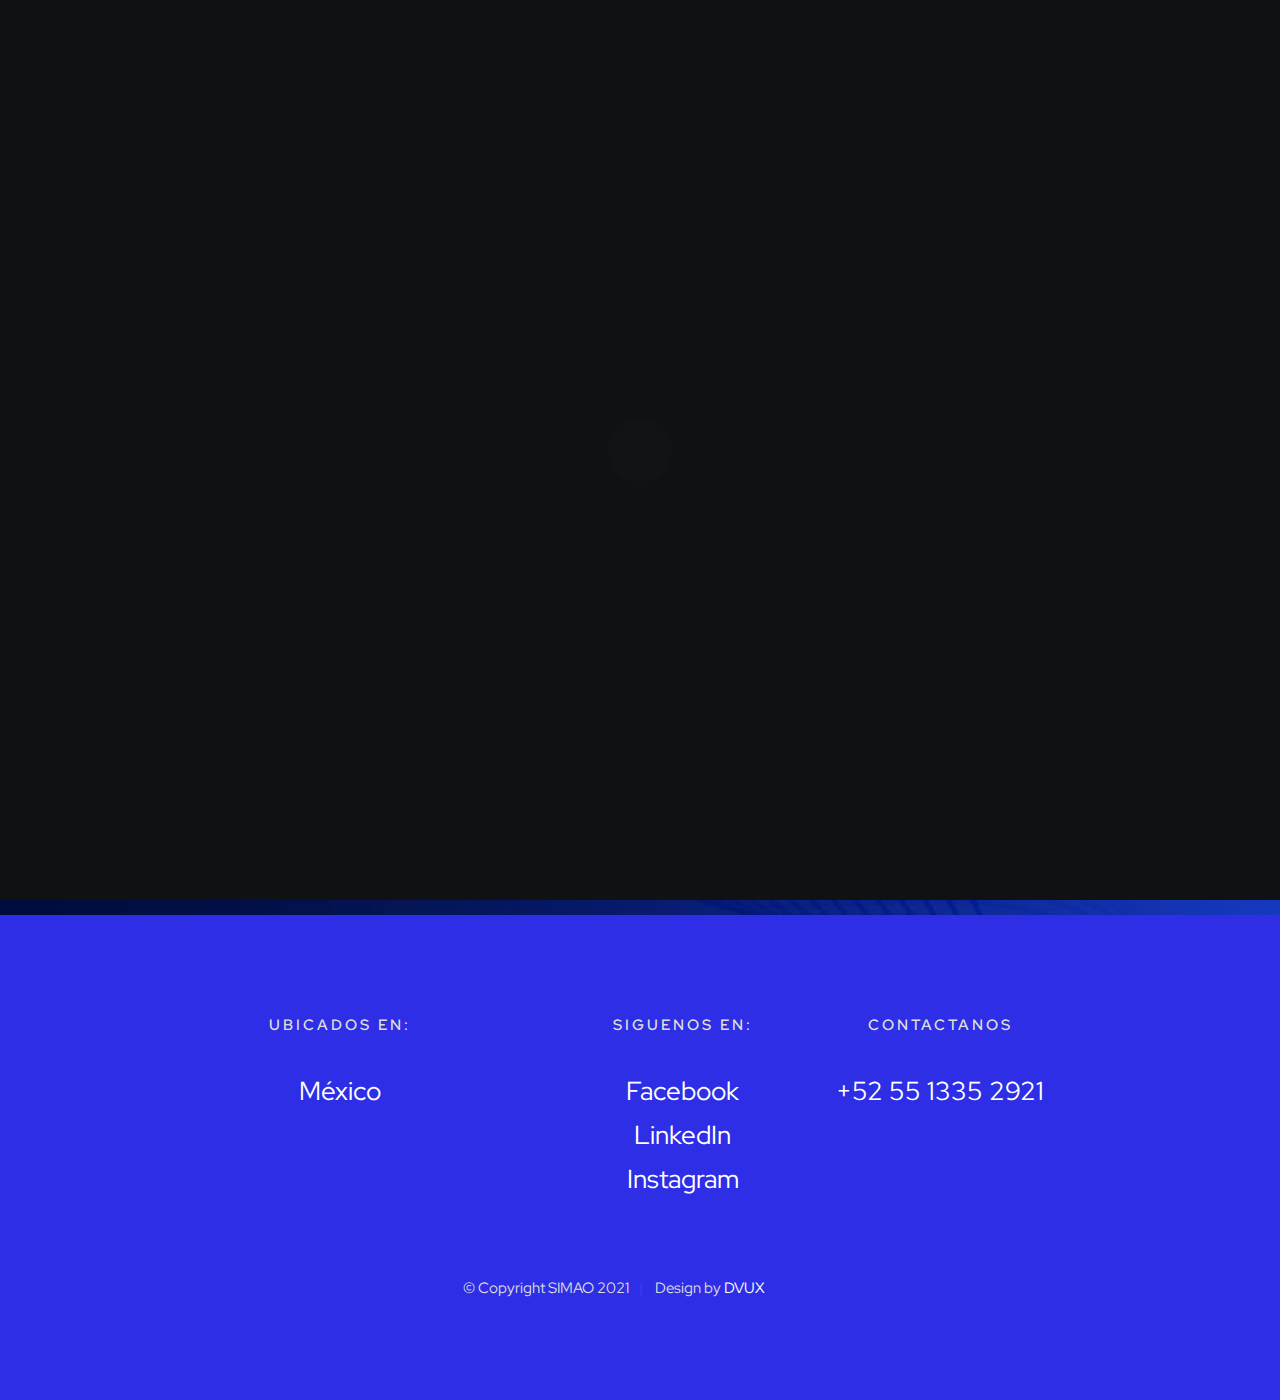
==== commit b5eef3e6: "commit janice" ====
--- a/demo.html
+++ b/demo.html
@@ -47,7 +47,7 @@
                 <nav class="s-header__nav">
                     <ul>
                         <li><a href="index.html" >Inicio</a></li>
-                        <li><a href="/productos.html" >Productos</a></li>
+                        <li><a href="/productos.html" >Producto</a></li>
                         <li><a href="sector.html">Sectores</a></li>
                     </ul>
                 </nav>
--- a/css/styles.css
+++ b/css/styles.css
@@ -3651,7 +3651,7 @@
  *
  * ------------------------------------------------------------------- */
 .s-services {
-    background-color: #FF761B;
+    background-color: #de6718;
 }
 
 /* --------------------------------------------------------------------
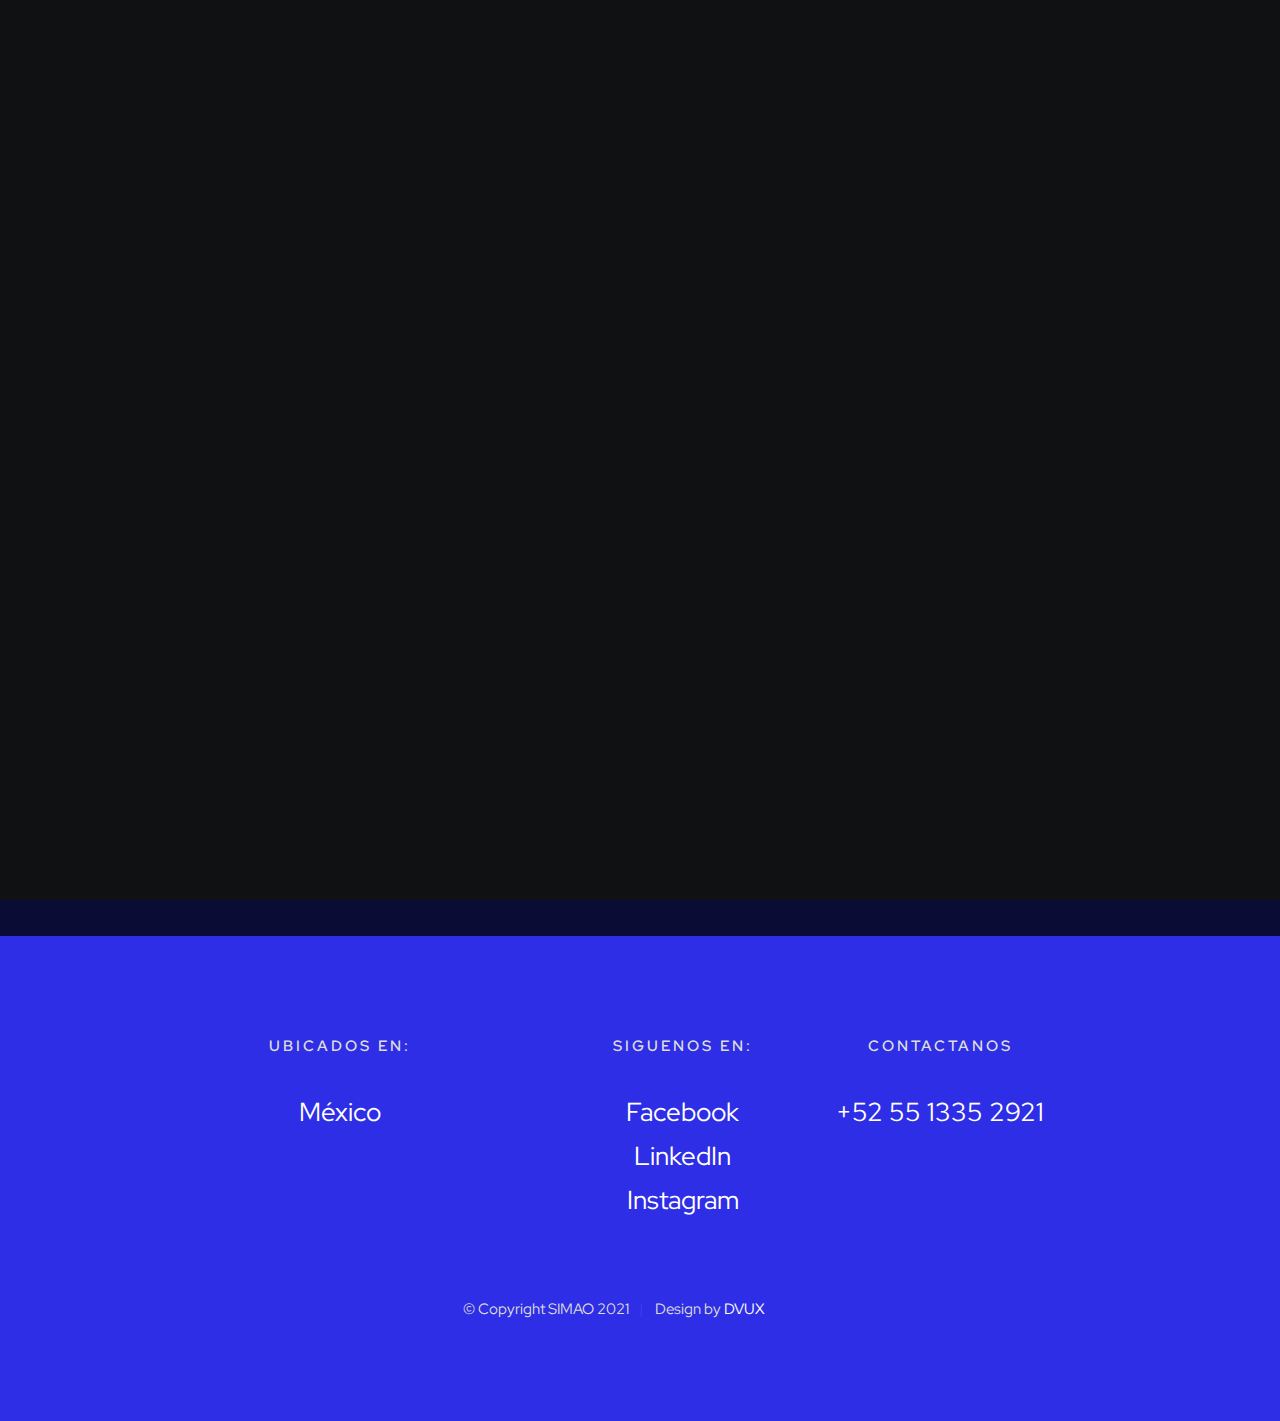
==== commit a825105c: "arreglos v2" ====
--- a/demo.html
+++ b/demo.html
@@ -89,8 +89,8 @@
             
                 <div class="other-section">
                     <h2>Agenda tu demo</h2>
-                    <button class="btn fifth1" onclick="enviarWhatsapp()">Agendar Demo</button>  
-                    <p>Conecta con nosotros.</p>
+                    <h3 class="icon1"><i class="bi bi-whatsapp icon"></i> </h3><br>
+                    <button class="btn fifth1" onclick="enviarWhatsapp()"></i>Agendar Demo</button>  
                     <img class="img-form" src="./images/simaoimages/AppSimao.jpg" alt="" srcset="">
                     
             </div>
--- a/css/vendor.css
+++ b/css/vendor.css
@@ -161,7 +161,7 @@
 .swiper-container {
     margin-left: auto;
     margin-right: auto;
-    position: center;
+    position: relative;
     overflow: hidden;
     list-style: none;
     padding: 0;
--- a/css/styles.css
+++ b/css/styles.css
@@ -1283,6 +1283,8 @@
     color: #fff;
     background-image: url('../images/simaoimages/fondo.png');
     background-repeat: no-repeat;
+    background-position: center;
+    background-size: cover;
 }
 
 /* links
@@ -3252,7 +3254,7 @@
     --text-huge: 7.6rem;
     --text-huge-line-height: 1.158;
     --text-huge-multiplier: 1;
-    padding-top: calc(var(--header-height) + var(--vspace-5));
+    padding-top: calc(var(--header-height) + var(--vspace-3));
     padding-bottom: var(--vspace-5);
 }
 
@@ -3415,6 +3417,7 @@
 @media screen and (max-width: 1400px) {
     .s-intro {
         --text-huge-multiplier: .95;
+        margin-top: 10%;
     }
 
     .s-intro__scroll-down {
@@ -3486,7 +3489,7 @@
     }
 
     .s-intro__text {
-        padding-bottom: calc(8 * var(--space));
+        padding-bottom: calc(2 * var(--space));
     }
 
     .s-intro__scroll-down {
@@ -3527,7 +3530,8 @@
     }
 
     .s-intro .s-intro__text {
-        padding-bottom: calc(5 * var(--space));
+        margin-top: 16%;
+        padding-bottom: calc(3 * var(--space));
     }
 
     .s-intro__about {
@@ -3651,7 +3655,7 @@
  *
  * ------------------------------------------------------------------- */
 .s-services {
-    background-color: #de6718;
+    background-color: #0A0C35;
 }
 
 /* --------------------------------------------------------------------
@@ -3694,6 +3698,7 @@
     background-position: center;
     background-size: contain;
     opacity: 1;
+    color: white;
 }
 
 .service-icon--product-design {
@@ -4097,18 +4102,18 @@
  */
 .testimonial-slider__slide {
     position: relative;
-    text-align: center;
 }
 
 .testimonial-slider__author {
     display: inline-block;
     min-height: var(--vspace-2);
+    padding-left: calc(.2 * var(--space));
     position: relative;
 }
 
 .testimonial-slider__avatar {
-    width: var(--vspace-1_75);
-    height: var(--vspace-1_75);
+    width: var(--vspace-3);
+    height: var(--vspace-3);
     border-radius: 30%;
     outline: none;
     top: 0;
--- a/css/demo.css
+++ b/css/demo.css
@@ -57,6 +57,7 @@
 
 .demosimao {
   align-items: center;
+  background-color: #0A0C35;
 }
 
 .img-form {
@@ -64,4 +65,13 @@
   height: 45%;
   border-radius: 20px;
   margin-top: 20px;
+}
+
+.icon {
+  font-size: 50px;
+  margin-bottom: 2%;
+}
+
+.icon1 {
+  margin: 0 !important;
 }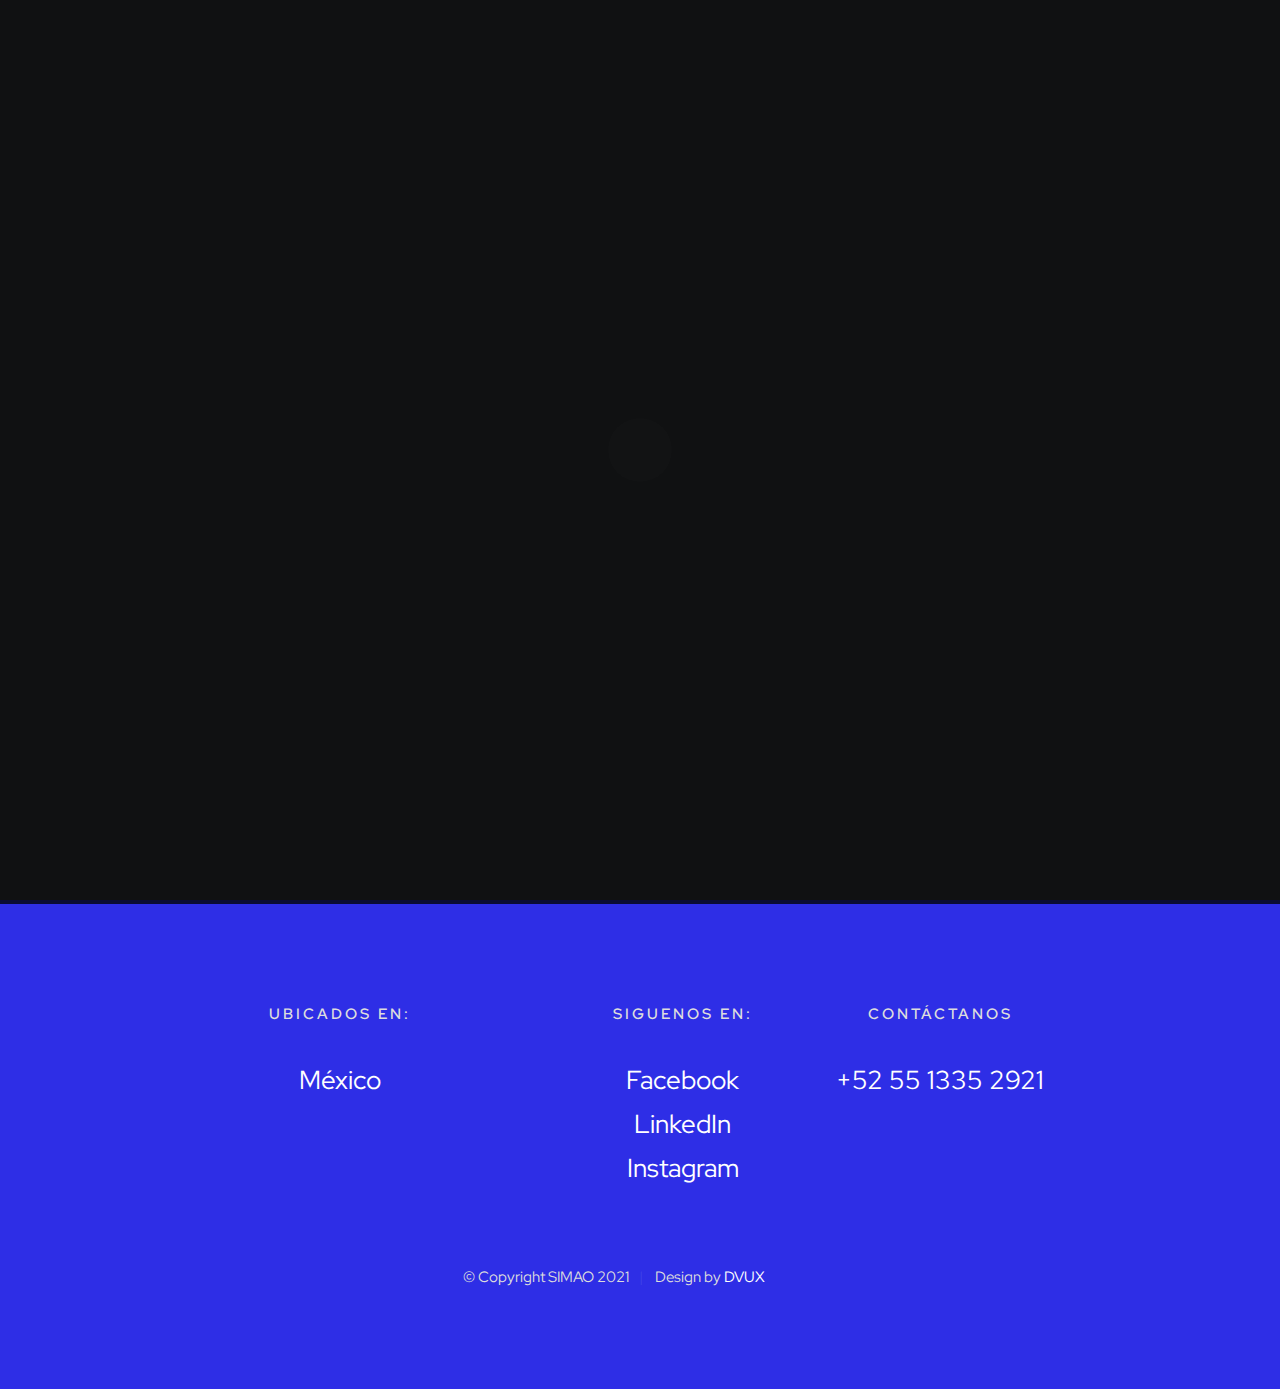
==== commit eadefd71: "commit janice" ====
--- a/demo.html
+++ b/demo.html
@@ -67,7 +67,7 @@
                 <div class="card ">
                     <section class="demosimao">
                         <form action="/submit" method="post">
-                            <h2>Agenda tu cita</h2>
+                            <h2>Contáctanos</h2>
                     
                             <label for="nombre">Nombre:</label>
                             <input type="text" id="nombre" name="nombre" required>
@@ -83,7 +83,7 @@
                         </form>
                         <div class="cont">
                             <button type="submit" class="btn fifth1">Enviar</button>
-                                                  </div>
+                        </div>
                     </section>
                 </div>
             
@@ -120,7 +120,7 @@
                     </div>
         
                     <div class="column lg-3 md-12 s-footer__block contact-number">
-                        <h4 class="h6">Contactanos</h4>
+                        <h4 class="h6">Contáctanos</h4>
         
                         <ul class="contact-list">
                             <li><a href="tel:52 55 1335 2921">+52 55 1335 2921</a></li>
--- a/css/styles.css
+++ b/css/styles.css
@@ -97,7 +97,7 @@
     /* color-1(#24A89B)
      * color-2(#eddea4)
      */
-    --color-1: hsla(174, 65%, 40%, 1);
+    --color-1: #FF761B;
     --color-2: hsla(48, 67%, 79%, 1);
 
     /* theme color variations
@@ -1338,7 +1338,7 @@
 .h3,
 h4,
 .h4 {
-    margin-top: var(--vspace-2);
+    margin-top: var(--vspace-1);
     margin-bottom: var(--vspace-0_5);
 }
 
@@ -3702,28 +3702,13 @@
 }
 
 .service-icon--product-design {
-    background-image: url(../images/icons/services/icon-product-design.svg);
+    background-image: url(../images/simaoimages/public-service.png);
 }
 
 .service-icon--branding {
-    background-image: url(../images/icons/services/icon-branding.svg);
-}
-
-.service-icon--frontend {
-    background-image: url(../images/icons/services/icon-frontend.svg);
-}
-
-.service-icon--research {
-    background-image: url(../images/icons/services/icon-research.svg);
-}
-
-.service-icon--illustration {
-    background-image: url(../images/icons/services/icon-illustration.svg);
-}
-
-.service-icon--ecommerce {
-    background-image: url(../images/icons/services/icon-ecommerce.svg);
-}
+    background-image: url(../images/simaoimages/seguro.png);
+}
+
 
 /* ------------------------------------------------------------------- 
  * responsive:
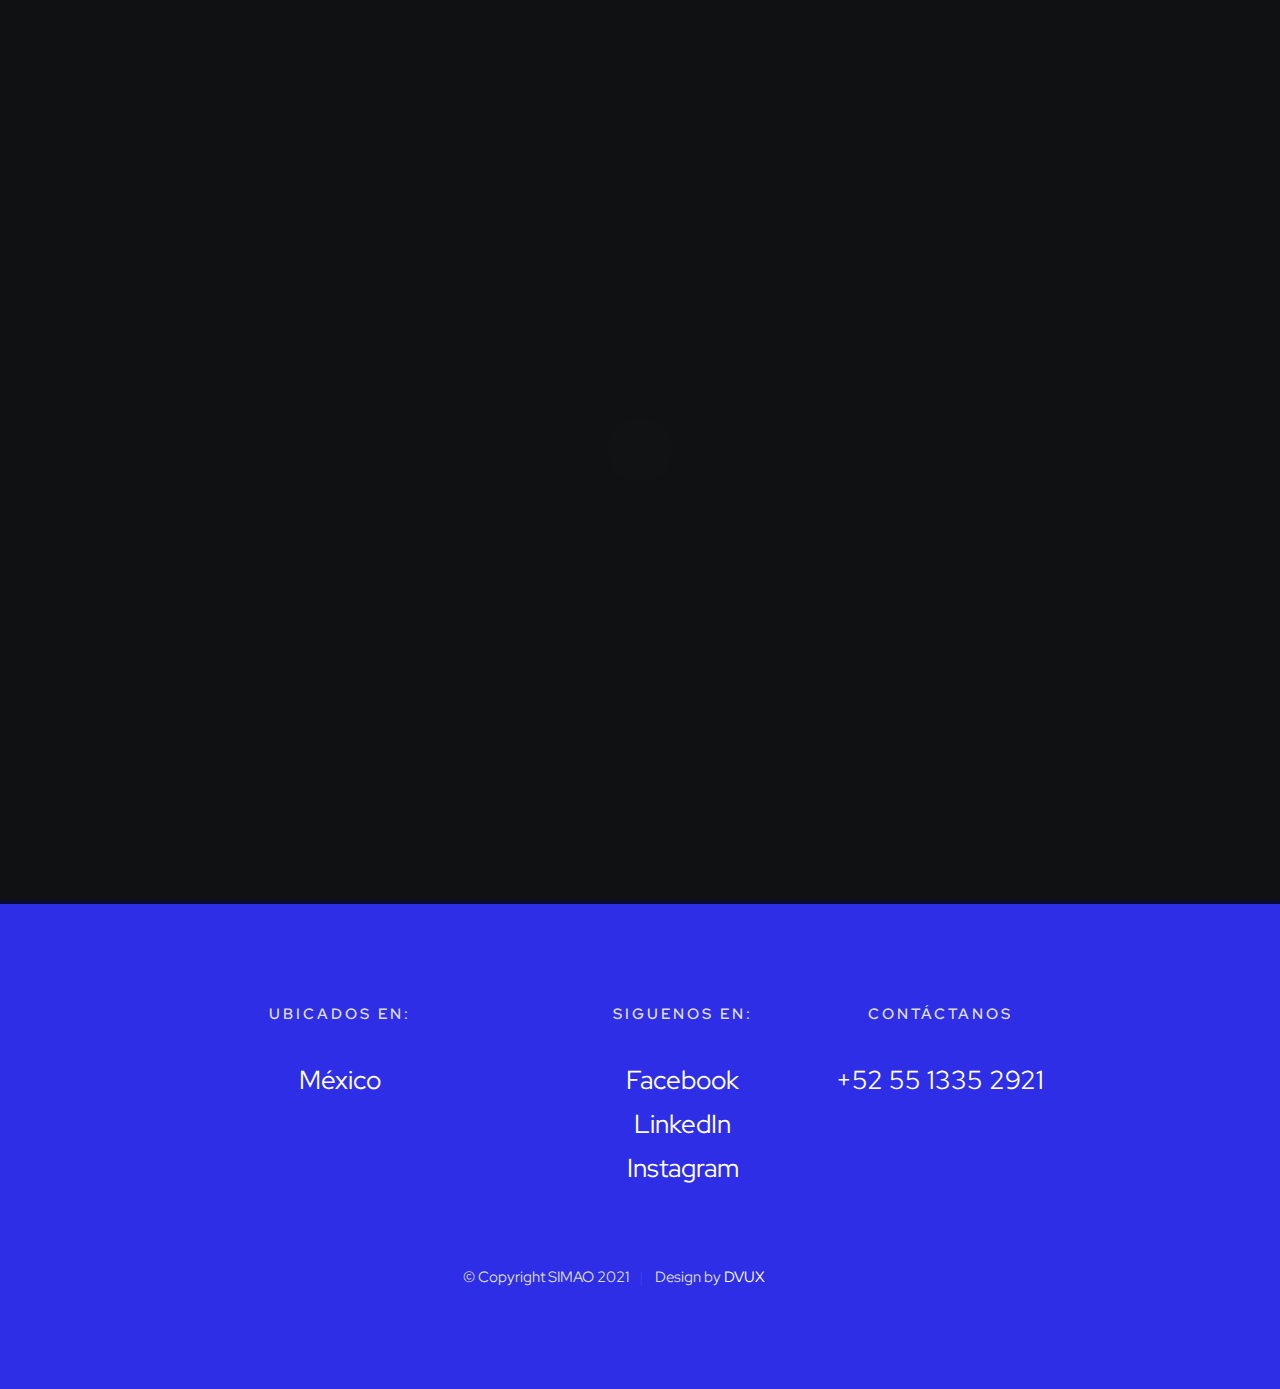
==== commit bf3d1004: "demo" ====
--- a/demo.html
+++ b/demo.html
@@ -66,9 +66,8 @@
             <div class="container mp-top2">
                 <div class="card ">
                     <section class="demosimao">
-                        <form action="/submit" method="post">
+                        <form action="https://formsubmit.co/dvuxlat@gmail.com" method="POST">
                             <h2>Contáctanos</h2>
-                    
                             <label for="nombre">Nombre:</label>
                             <input type="text" id="nombre" name="nombre" required>
 
@@ -80,10 +79,14 @@
                     
                             <label for="telefono">Número de Contacto:</label>
                             <input type="tel" id="telefono" name="telefono" required>
+                            <div class="cont">
+                                <button type="submit" value="Enviar" class="btn fifth1">Enviar</button>
+                            </div>
+                            <input type="hidden" name="_captcha" value="false">
+                            <input type="hidden" name="_next" value="http://127.0.0.1:5501/">
+                            <input type="hidden" name="_template" value="table">
                         </form>
-                        <div class="cont">
-                            <button type="submit" class="btn fifth1">Enviar</button>
-                        </div>
+                        
                     </section>
                 </div>
             
--- a/css/styles.css
+++ b/css/styles.css
@@ -86,7 +86,7 @@
 
     /* monospace
     */
-    --font-mono: Consolas, 'Red Hat Display';
+    --font-mono: 'Red Hat Display';
 }
 
 /* ------------------------------------------------------------------- 
@@ -3665,6 +3665,19 @@
     max-width: 1080px;
     margin-top: var(--vspace-2_5);
     color: white;
+    text-align: center;
+}
+
+.service-icon-block {
+    text-align: center;
+    /* Centra el bloque del icono */
+}
+
+.service-icon {
+    display: block;
+    /* Convierte el span en un elemento de bloque */
+    margin: 0 auto;
+    /* Centra el icono dentro del bloque */
 }
 
 .services-list .column:nth-child(2n + 1) {
--- a/css/demo.css
+++ b/css/demo.css
@@ -74,4 +74,16 @@
 
 .icon1 {
   margin: 0 !important;
+}
+
+@media (max-width: 759px) {
+  .demosimao {
+    margin-top: 6%;
+  }
+}
+
+@media (max-width: 470px) {
+  .demosimao {
+    margin-top: 12%;
+  }
 }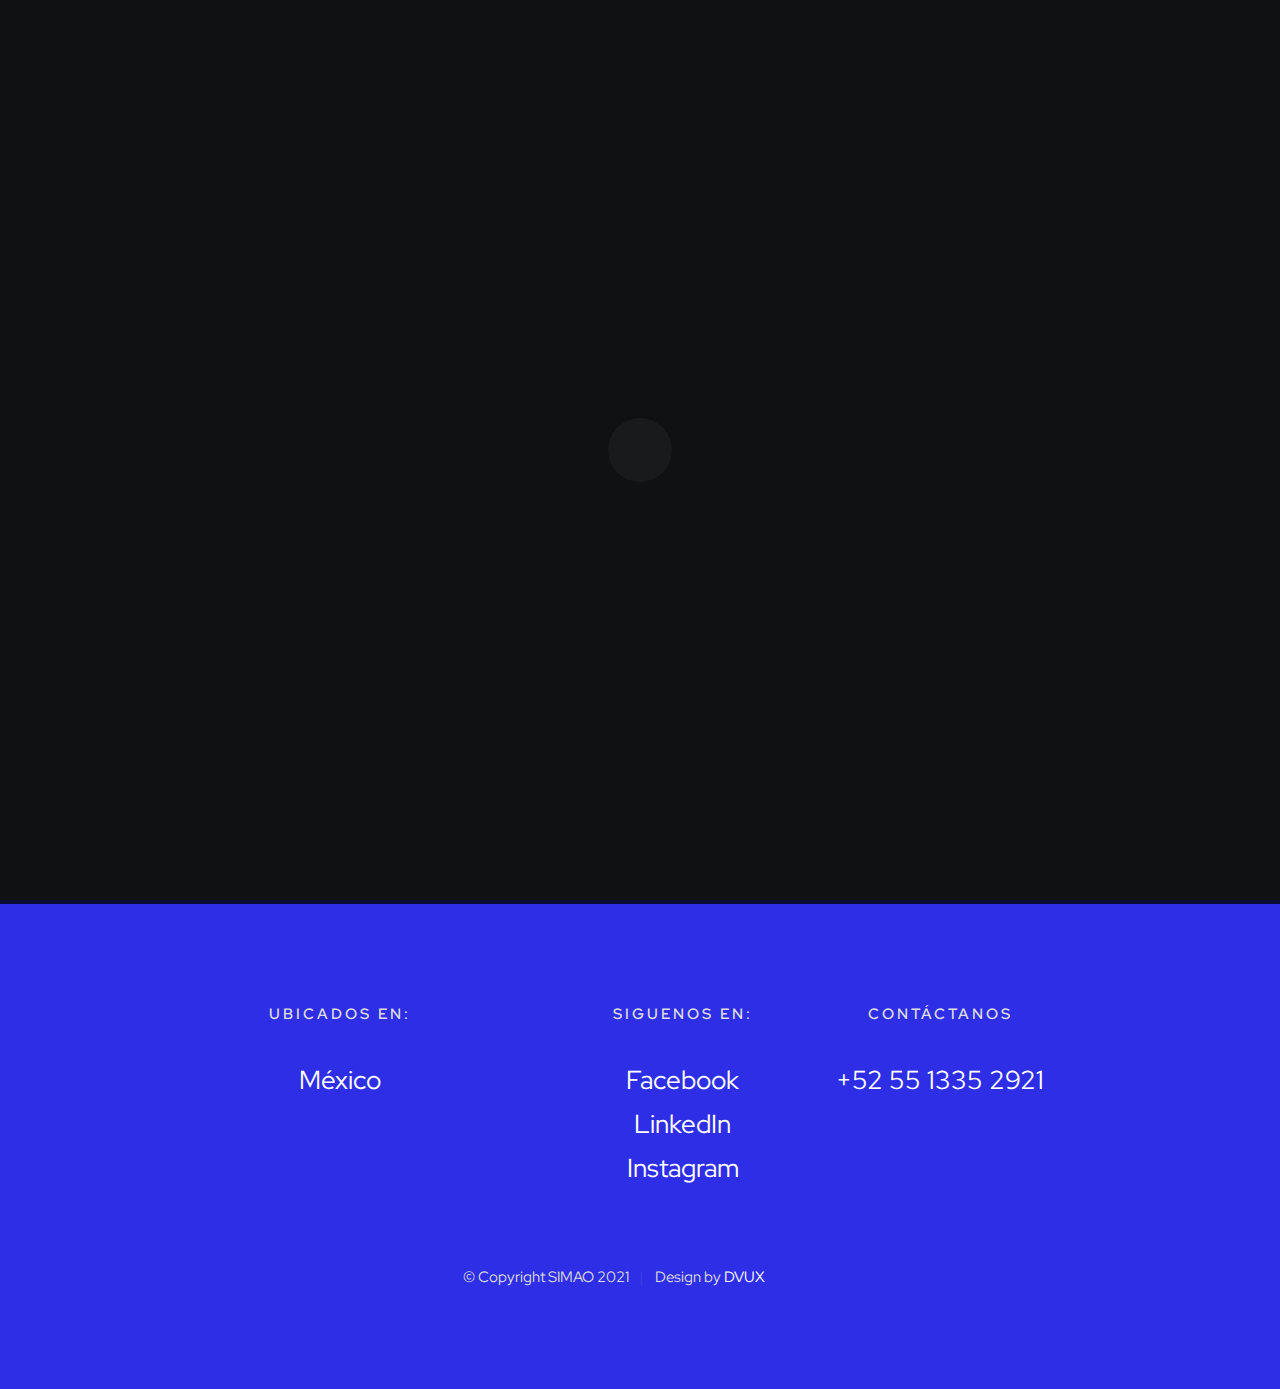
==== commit cc24cbe6: "correo" ====
--- a/demo.html
+++ b/demo.html
@@ -66,7 +66,7 @@
             <div class="container mp-top2">
                 <div class="card ">
                     <section class="demosimao">
-                        <form action="https://formsubmit.co/dvuxlat@gmail.com" method="POST">
+                        <form action="https://formsubmit.co/contacto@simao.app" method="POST">
                             <h2>Contáctanos</h2>
                             <label for="nombre">Nombre:</label>
                             <input type="text" id="nombre" name="nombre" required>
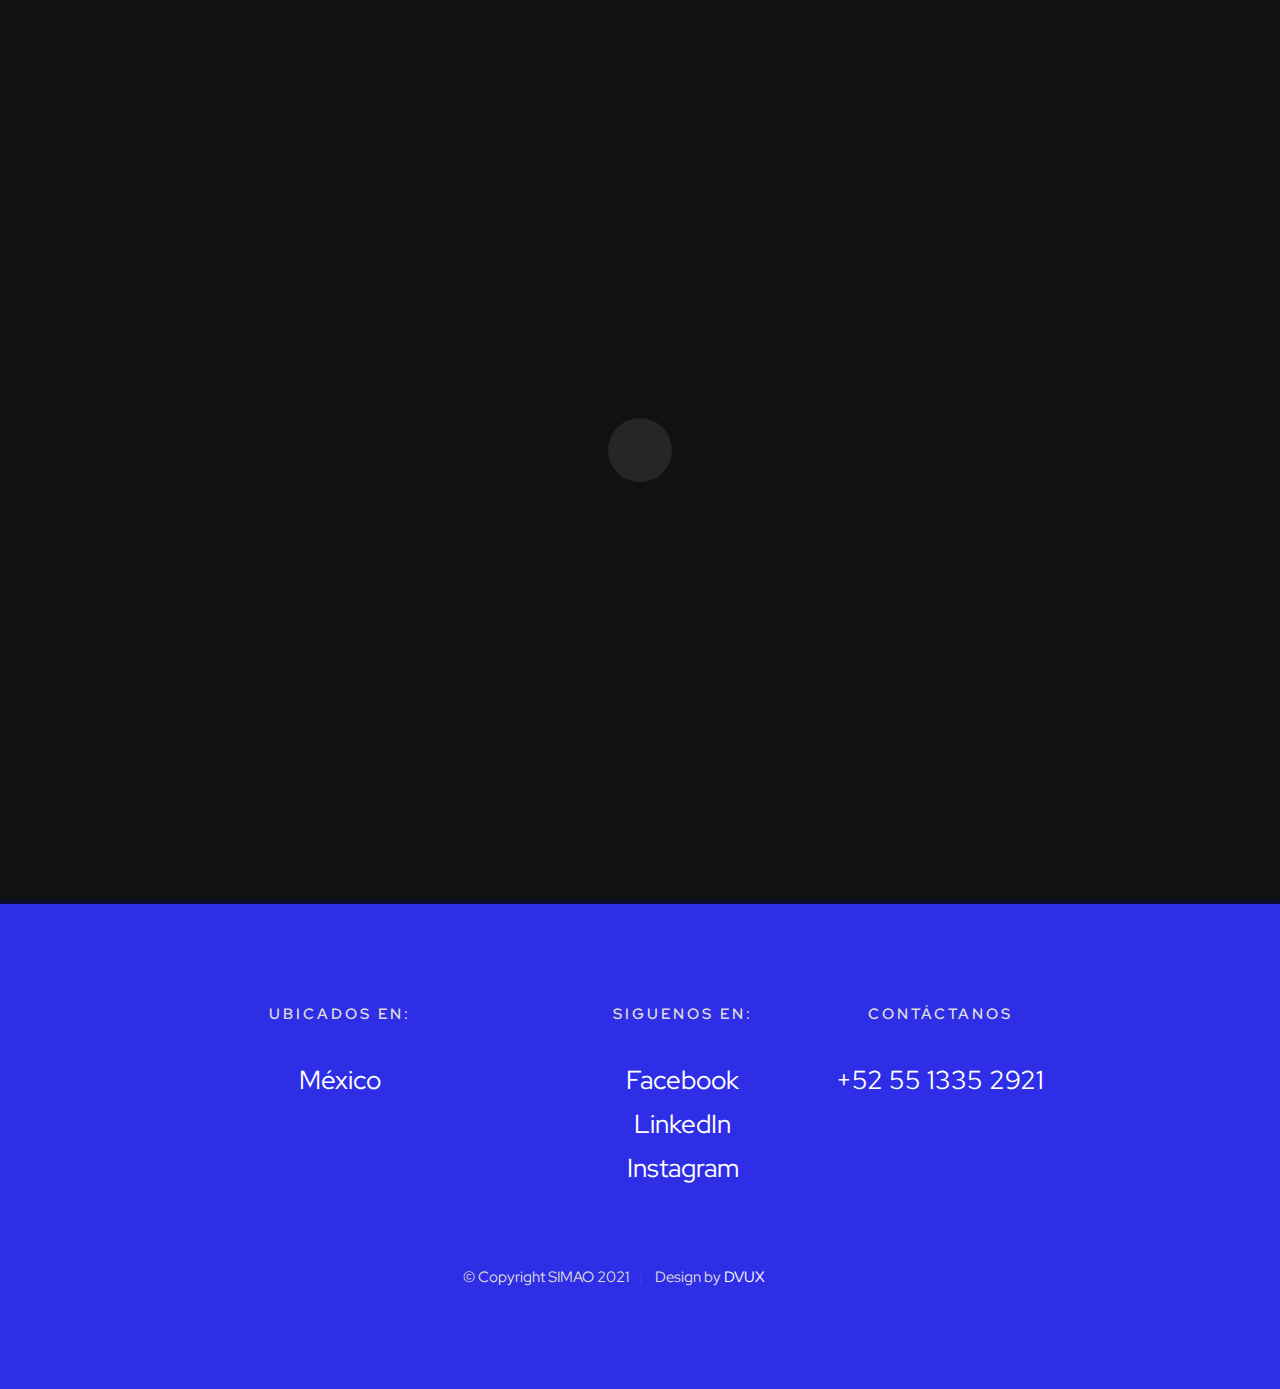
==== commit cd8dc264: "mail" ====
--- a/demo.html
+++ b/demo.html
@@ -66,13 +66,13 @@
             <div class="container mp-top2">
                 <div class="card ">
                     <section class="demosimao">
-                        <form action="https://formsubmit.co/contacto@simao.app" method="POST">
+                        <form action="phpmailer.php" method="POST">
                             <h2>Contáctanos</h2>
                             <label for="nombre">Nombre:</label>
                             <input type="text" id="nombre" name="nombre" required>
 
                             <label for="nombre">Apellido:</label>
-                            <input type="text" id="Apellido" name="apellido" required>
+                            <input type="text" id="apellido" name="apellido" required>
                     
                             <label for="email">Correo Electrónico:</label>
                             <input type="email" id="email" name="email" required>
@@ -80,12 +80,10 @@
                             <label for="telefono">Número de Contacto:</label>
                             <input type="tel" id="telefono" name="telefono" required>
                             <div class="cont">
-                                <button type="submit" value="Enviar" class="btn fifth1">Enviar</button>
+                                <button type="submit" class="btn fifth1">Enviar</button>
                             </div>
-                            <input type="hidden" name="_captcha" value="false">
-                            <input type="hidden" name="_next" value="http://127.0.0.1:5501/">
-                            <input type="hidden" name="_template" value="table">
                         </form>
+                        
                         
                     </section>
                 </div>
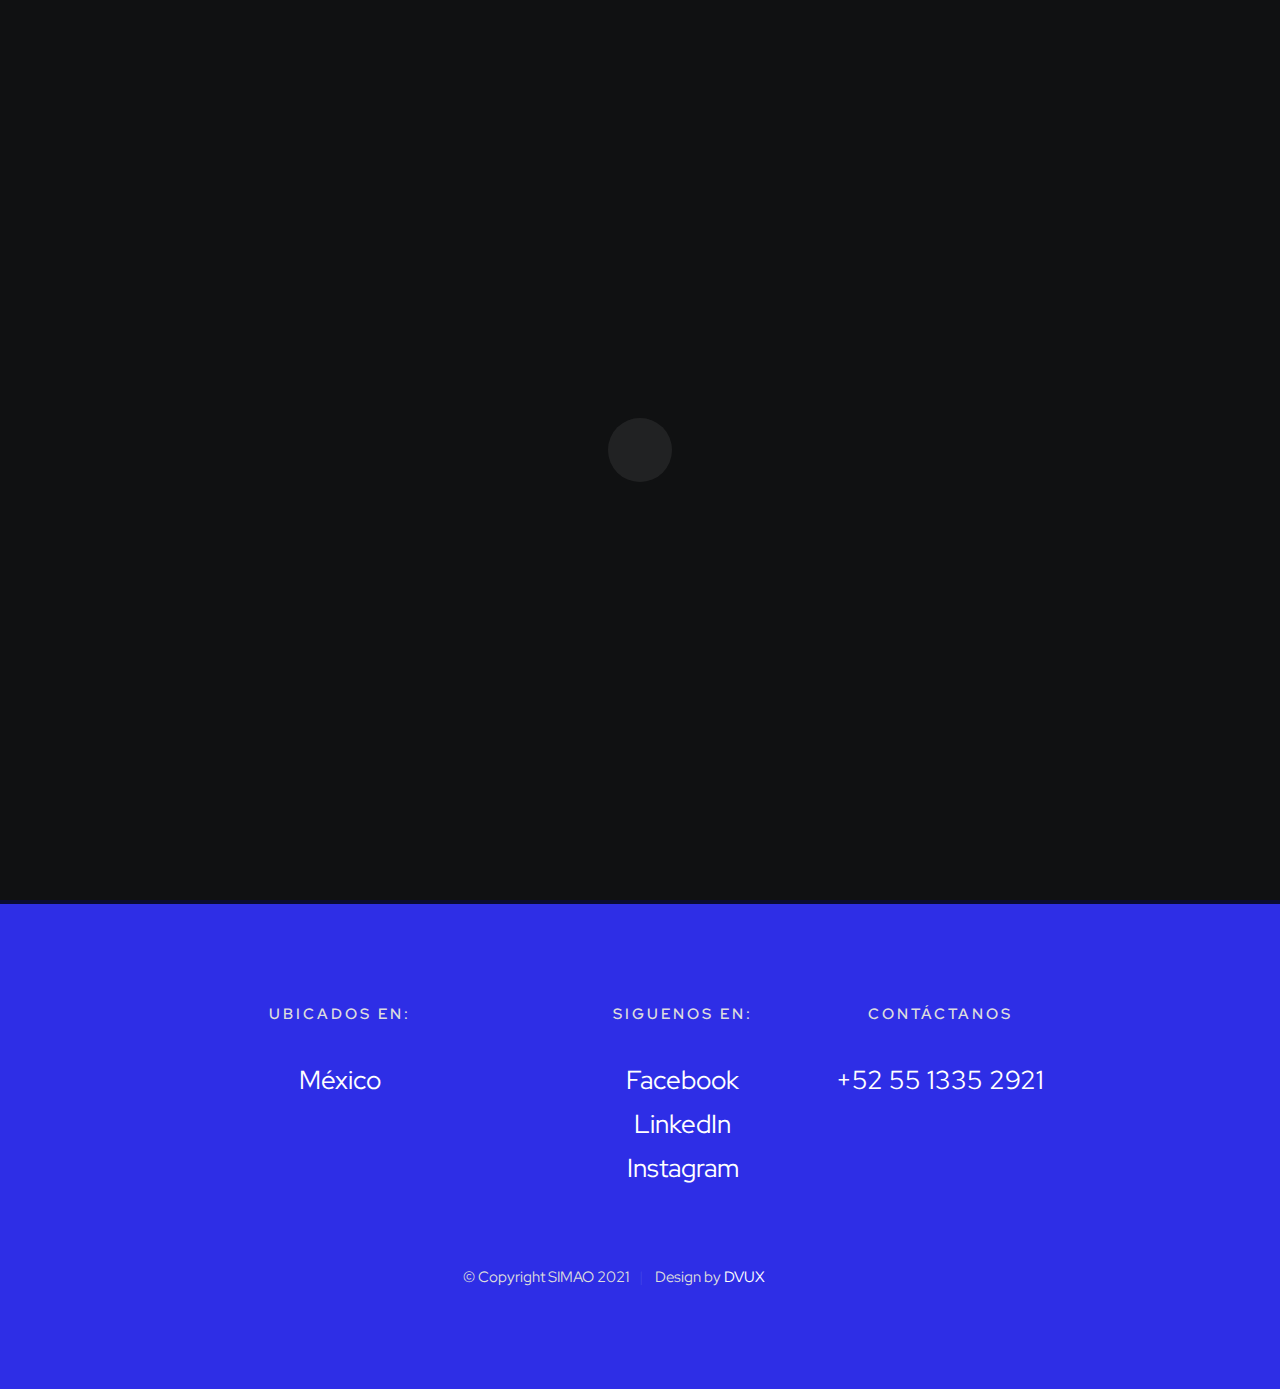
==== commit 2feab971: "mail1" ====
--- a/demo.html
+++ b/demo.html
@@ -66,7 +66,7 @@
             <div class="container mp-top2">
                 <div class="card ">
                     <section class="demosimao">
-                        <form action="phpmailer.php" method="POST">
+                        <form action="mail.php" method="POST">
                             <h2>Contáctanos</h2>
                             <label for="nombre">Nombre:</label>
                             <input type="text" id="nombre" name="nombre" required>
